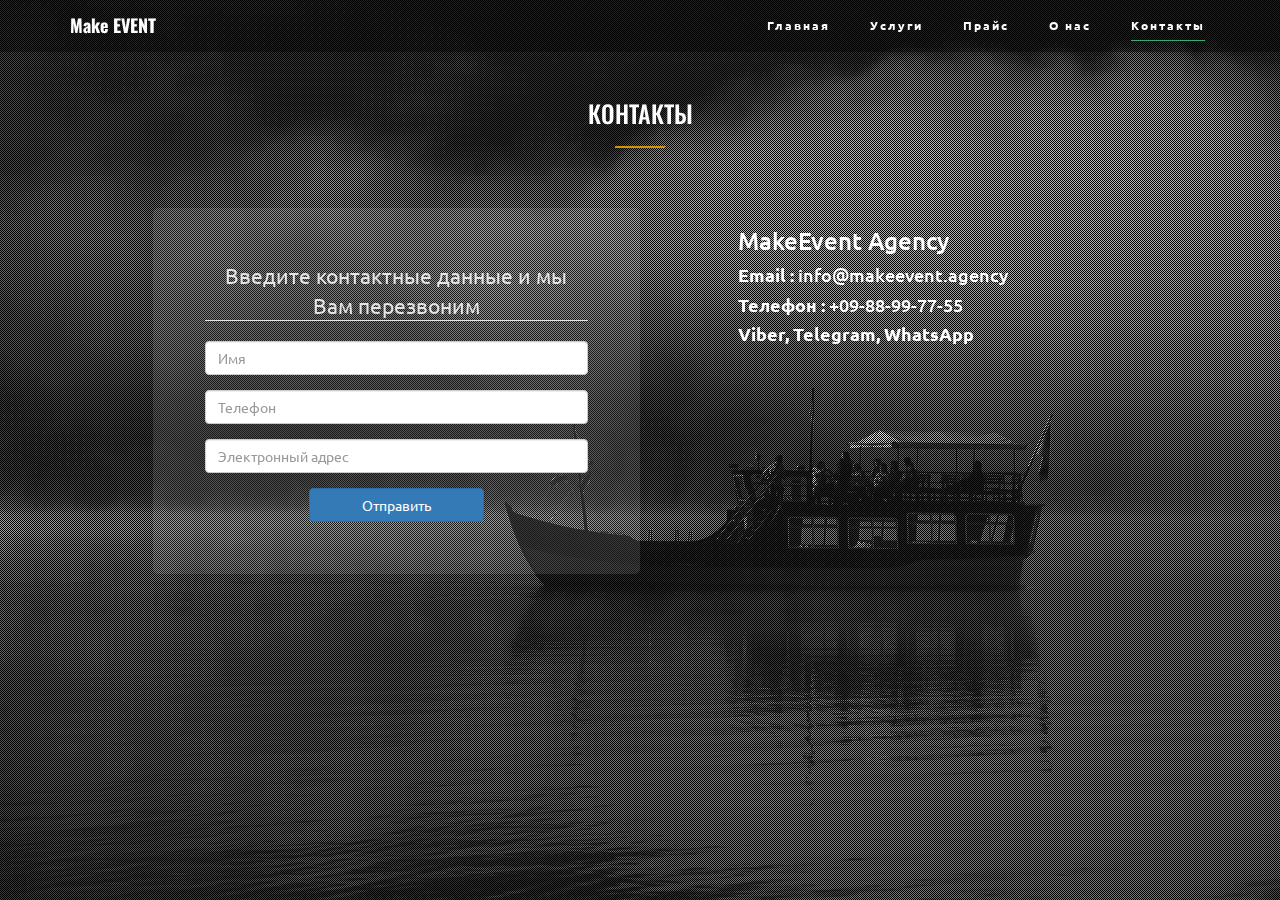
==== contact.html @ 26d05e47 "add page o nas. contact" ====
﻿<!DOCTYPE html>
<html lang="en" class="no-js" >
<head>
<meta charset="utf-8" />
<meta name="viewport" content="width=device-width, initial-scale=1, maximum-scale=1" />
<meta name="description" content="" />
<meta name="author" content="" />
<!--[if IE]>
<meta http-equiv="X-UA-Compatible" content="IE=edge,chrome=1">
<![endif]-->
<title>Make EVENT</title>
<!-- BOOTSTRAP CORE CSS -->
<link href="assets/css/bootstrap.css" rel="stylesheet" />
<!-- ION ICONS STYLES -->
<link href="assets/css/ionicons.css" rel="stylesheet" />
<!-- FONT AWESOME ICONS STYLES -->
<link href="assets/css/font-awesome.css" rel="stylesheet" />
<!-- FANCYBOX POPUP STYLES -->
<link href="assets/js/source/jquery.fancybox.css" rel="stylesheet" />
<!-- STYLES FOR VIEWPORT ANIMATION -->
<link href="assets/css/animations.min.css" rel="stylesheet" />
<!-- CUSTOM CSS -->
<link href="assets/css/style-green.css" rel="stylesheet" />

<!-- HTML5 Shiv and Respond.js for IE8 support of HTML5 elements and media queries -->
<!-- WARNING: Respond.js doesn't work if you view the page via file:// -->
<!--[if lt IE 9]>
<script src="https://oss.maxcdn.com/libs/html5shiv/3.7.0/html5shiv.js"></script>
<script src="https://oss.maxcdn.com/libs/respond.js/1.4.2/respond.min.js"></script>
<![endif]-->
</head>
<body data-spy="scroll" data-target="#menu-section">
<!--MENU SECTION START-->
<div class="navbar navbar-inverse navbar-fixed-top scroll-me" id="menu-section" >
<div class="container">
<div class="navbar-header">
<!-- <button type="button" class="navbar-toggle" data-toggle="collapse" data-target=".navbar-collapse">
<span class="icon-bar"></span>
<span class="icon-bar"></span>
<span class="icon-bar"></span>
</button> -->
<a class="navbar-brand" href="#">

Make EVENT

</a>
</div>
<div class="navbar-collapse collapse">
<ul class="nav navbar-nav navbar-right">
<li><a href="index.html">Главная</a></li>
<li><a href="#services2">Услуги</a></li>
<!-- <li><a href="#advantages">Переваги</a></li>
<li><a href="#how_it_works">Як це працює</a></li> -->
<li><a href="#pricing21">Прайс</a></li>
<li><a href="o-nas.html">О нас</a></li>
<li><a href="#contact2">Контакты</a></li>
<!-- <li><a href="#consultation">Попередня консультація</a></li> -->
</ul>
</div>

</div>
</div>

<section id="contact2" >
    <div class="container">
    <div class="row text-center header animate-in" data-anim-type="fade-in-up">
    <div class="col-xs-12 col-sm-12 col-md-12 col-lg-12 animate-in" data-anim-type="fade-in-up">
    <h3>КОНТАКТЫ</h3>
    <hr />
    </div>
    </div>
    <div class="row animate-in" data-anim-type="fade-in-up">
    <div class="col-xs-12 col-sm-5 col-sm-offset-1 col-md-5 col-md-offset-1 col-lg-5 col-lg-offset-1">
      <!-- <div class="contact-wrapper">   -->
      <div class="contact2-wrapper">
            <form action="mail.php" method="POST">
              <legend>Введите контактные данные и мы Вам перезвоним</legend>
    
              <div class="form-group">
                <!-- <label for="">Введите ваше имя</label> -->
                <input type="text" class="form-control" id="" name="user_name" placeholder="Имя">
              </div>
            
              <div class="form-group">
                <!-- <label for="">Введите номер телефона</label> -->
                <input type="text" class="form-control" id="" name="user_phone" placeholder="Телефон">
              </div>
            
              <div class="form-group">
                <!-- <label for="">Введите email</label> -->
                <input type="text" class="form-control" id="" name="user_email" placeholder="Электронный адрес">
              </div>
            
              <button type="submit" class="btn btn-primary">Отправить</button>
            </form>
      <!-- </div> -->
      </div>
    </div>
    <div class="col-xs-12 col-sm-5 col-sm-offset-1 col-md-5 col-md-offset-1 col-lg-5 col-lg-offset-1">
    <div class="contact-wrapper">
        <h3>MakeEvent Agency</h3>
        <h4><strong>Email : </strong> info@makeevent.agency </h4>
        <h4><strong>Телефон : </strong> +09-88-99-77-55 </h4>
        <h4><strong>Viber, Telegram, WhatsApp</strong></h4>
    </div>
    </div>
    </div>
    </div>
</section>


<!--CONTACT SECTION END-->
<!-- JAVASCRIPT FILES PLACED AT THE BOTTOM TO REDUCE THE LOADING TIME -->
<!-- CORE JQUERY -->
<script src="assets/js/jquery-1.11.1.js"></script>
<!-- BOOTSTRAP SCRIPTS -->
<script src="assets/js/bootstrap.js"></script>
<!-- EASING SCROLL SCRIPTS PLUGIN -->
<script src="assets/js/vegas/jquery.vegas.min.js"></script>
<!-- VEGAS SLIDESHOW SCRIPTS -->
<script src="assets/js/jquery.easing.min.js"></script>
<!-- FANCYBOX PLUGIN -->
<script src="assets/js/source/jquery.fancybox.js"></script>
<!-- ISOTOPE SCRIPTS -->
<script src="assets/js/jquery.isotope.js"></script>
<!-- VIEWPORT ANIMATION SCRIPTS   -->
<script src="assets/js/appear.min.js"></script>
<script src="assets/js/animations.min.js"></script>
<!-- CUSTOM SCRIPTS -->
<script src="assets/js/custom.js"></script>
<script src="assets/jslibs/jquery.v3.3.1.min.js"></script>
<script src="assets/jslibs/aos.min.js"></script>
<script src="assets/js/main.min.js?e7f0e87e4d"></script>
</body>

</html>
---- assets/css/animations.min.css ----
/*	Animations v2.1, Copyright 2014, Joe Mottershaw, https://github.com/joemottershaw/
//	================================================================================== */

.animate-in,.animating,.hover-bounce,.hover-flash,.hover-heartbeat,.hover-panic,.hover-pulsate,.hover-pulse,.hover-rubber-band,.hover-shake-x,.hover-shake-y,.hover-slingshot,.hover-slingshot-reverse,.hover-spin,.hover-spin-reverse,.hover-strobe,.hover-swing,.hover-tada,.hover-wobble{-webkit-transition:none!important;-moz-transition:none!important;-o-transition:none!important;-ms-transition:none!important;transition:none!important}.animate-in,.animate-out{visibility:hidden!important;opacity:0}.animating,.hover-bounce,.hover-flash,.hover-heartbeat,.hover-panic,.hover-pulsate,.hover-pulse,.hover-rubber-band,.hover-shake-x,.hover-shake-y,.hover-slingshot,.hover-slingshot-reverse,.hover-spin,.hover-spin-reverse,.hover-strobe,.hover-swing,.hover-tada,.hover-wobble{-webkit-animation-duration:1s;animation-duration:1s;-webkit-animation-timing-function:ease-in-out;animation-timing-function:ease-in-out;-webkit-animation-fill-mode:both;animation-fill-mode:both}.animating.slow-mo,.hover-bounce.slow-mo,.hover-flash.slow-mo,.hover-heartbeat.slow-mo,.hover-panic.slow-mo,.hover-pulsate.slow-mo,.hover-pulse.slow-mo,.hover-rubber-band.slow-mo,.hover-shake-x.slow-mo,.hover-shake-y.slow-mo,.hover-slingshot-reverse.slow-mo,.hover-slingshot.slow-mo,.hover-spin-reverse.slow-mo,.hover-spin.slow-mo,.hover-strobe.slow-mo,.hover-swing.slow-mo,.hover-tada.slow-mo,.hover-wobble.slow-mo{-webkit-animation-duration:2s;animation-duration:2s}.animating.super-slow-mo,.hover-bounce.super-slow-mo,.hover-flash.super-slow-mo,.hover-heartbeat.super-slow-mo,.hover-panic.super-slow-mo,.hover-pulsate.super-slow-mo,.hover-pulse.super-slow-mo,.hover-rubber-band.super-slow-mo,.hover-shake-x.super-slow-mo,.hover-shake-y.super-slow-mo,.hover-slingshot-reverse.super-slow-mo,.hover-slingshot.super-slow-mo,.hover-spin-reverse.super-slow-mo,.hover-spin.super-slow-mo,.hover-strobe.super-slow-mo,.hover-swing.super-slow-mo,.hover-tada.super-slow-mo,.hover-wobble.super-slow-mo{-webkit-animation-duration:3s;animation-duration:3s}.animating.ultra-slow-mo,.hover-bounce.ultra-slow-mo,.hover-flash.ultra-slow-mo,.hover-heartbeat.ultra-slow-mo,.hover-panic.ultra-slow-mo,.hover-pulsate.ultra-slow-mo,.hover-pulse.ultra-slow-mo,.hover-rubber-band.ultra-slow-mo,.hover-shake-x.ultra-slow-mo,.hover-shake-y.ultra-slow-mo,.hover-slingshot-reverse.ultra-slow-mo,.hover-slingshot.ultra-slow-mo,.hover-spin-reverse.ultra-slow-mo,.hover-spin.ultra-slow-mo,.hover-strobe.ultra-slow-mo,.hover-swing.ultra-slow-mo,.hover-tada.ultra-slow-mo,.hover-wobble.ultra-slow-mo{-webkit-animation-duration:4s;animation-duration:4s}.animating.hyper-slow-mo,.hover-bounce.hyper-slow-mo,.hover-flash.hyper-slow-mo,.hover-heartbeat.hyper-slow-mo,.hover-panic.hyper-slow-mo,.hover-pulsate.hyper-slow-mo,.hover-pulse.hyper-slow-mo,.hover-rubber-band.hyper-slow-mo,.hover-shake-x.hyper-slow-mo,.hover-shake-y.hyper-slow-mo,.hover-slingshot-reverse.hyper-slow-mo,.hover-slingshot.hyper-slow-mo,.hover-spin-reverse.hyper-slow-mo,.hover-spin.hyper-slow-mo,.hover-strobe.hyper-slow-mo,.hover-swing.hyper-slow-mo,.hover-tada.hyper-slow-mo,.hover-wobble.hyper-slow-mo{-webkit-animation-duration:5s;animation-duration:5s}.animating.infinite,.hover-bounce.infinite,.hover-flash.infinite,.hover-heartbeat.infinite,.hover-panic.infinite,.hover-pulsate.infinite,.hover-pulse.infinite,.hover-rubber-band.infinite,.hover-shake-x.infinite,.hover-shake-y.infinite,.hover-slingshot-reverse.infinite,.hover-slingshot.infinite,.hover-spin-reverse.infinite,.hover-spin.infinite,.hover-strobe.infinite,.hover-swing.infinite,.hover-tada.infinite,.hover-wobble.infinite{-webkit-animation-iteration-count:infinite;animation-iteration-count:infinite}.ie .animate-in,.no-js .animate-in{visibility:visible!important;opacity:1}@-webkit-keyframes fadeIn{0%{opacity:0}100%{opacity:1}}@keyframes fadeIn{0%{opacity:0}100%{opacity:1}}.animating.fade-in{-webkit-animation-name:fadeIn;animation-name:fadeIn}@-webkit-keyframes fadeInUp{0%{opacity:0;-webkit-transform:translateY(60px)}80%{opacity:1}100%{-webkit-transform:translateY(0)}}@keyframes fadeInUp{0%{opacity:0;transform:translateY(60px)}80%{opacity:1}100%{transform:translateY(0)}}.animating.fade-in-up{-webkit-animation-name:fadeInUp;animation-name:fadeInUp}@-webkit-keyframes fadeInUpBig{0%{opacity:0;-webkit-transform:translateY(200px)}80%{opacity:1}100%{-webkit-transform:translateY(0)}}@keyframes fadeInUpBig{0%{opacity:0;transform:translateY(200px)}80%{opacity:1}100%{transform:translateY(0)}}.animating.fade-in-up-big{-webkit-animation-name:fadeInUpBig;animation-name:fadeInUpBig}@-webkit-keyframes fadeInUpLarge{0%{opacity:0;-webkit-transform:translateY(600px)}80%{opacity:1}100%{-webkit-transform:translateY(0)}}@keyframes fadeInUpLarge{0%{opacity:0;transform:translateY(600px)}80%{opacity:1}100%{transform:translateY(0)}}.animating.fade-in-up-large{-webkit-animation-name:fadeInUpLarge;animation-name:fadeInUpLarge}@-webkit-keyframes fadeInDown{0%{opacity:0;-webkit-transform:translateY(-60px)}80%{opacity:1}100%{-webkit-transform:translateY(0)}}@keyframes fadeInDown{0%{opacity:0;transform:translateY(-60px)}80%{opacity:1}100%{transform:translateY(0)}}.animating.fade-in-down{-webkit-animation-name:fadeInDown;animation-name:fadeInDown}@-webkit-keyframes fadeInDownBig{0%{opacity:0;-webkit-transform:translateY(-200px)}80%{opacity:1}100%{-webkit-transform:translateY(0)}}@keyframes fadeInDownBig{0%{opacity:0;transform:translateY(-200px)}80%{opacity:1}100%{transform:translateY(0)}}.animating.fade-in-down-big{-webkit-animation-name:fadeInDownBig;animation-name:fadeInDownBig}@-webkit-keyframes fadeInDownLarge{0%{opacity:0;-webkit-transform:translateY(-600px)}80%{opacity:1}100%{-webkit-transform:translateY(0)}}@keyframes fadeInDownLarge{0%{opacity:0;transform:translateY(-600px)}80%{opacity:1}100%{transform:translateY(0)}}.animating.fade-in-down-large{-webkit-animation-name:fadeInDownLarge;animation-name:fadeInDownLarge}@-webkit-keyframes fadeInLeft{0%{opacity:0;-webkit-transform:translateX(60px)}80%{opacity:1}100%{-webkit-transform:translateX(0)}}@keyframes fadeInLeft{0%{opacity:0;transform:translateX(60px)}80%{opacity:1}100%{transform:translateX(0)}}.animating.fade-in-left{-webkit-animation-name:fadeInLeft;animation-name:fadeInLeft}@-webkit-keyframes fadeInLeftBig{0%{opacity:0;-webkit-transform:translateX(200px)}80%{opacity:1}100%{-webkit-transform:translateX(0)}}@keyframes fadeInLeftBig{0%{opacity:0;transform:translateX(200px)}80%{opacity:1}100%{transform:translateX(0)}}.animating.fade-in-left-big{-webkit-animation-name:fadeInLeftBig;animation-name:fadeInLeftBig}@-webkit-keyframes fadeInLeftLarge{0%{opacity:0;-webkit-transform:translateX(600px)}80%{opacity:1}100%{-webkit-transform:translateX(0)}}@keyframes fadeInLeftLarge{0%{opacity:0;transform:translateX(600px)}80%{opacity:1}100%{transform:translateX(0)}}.animating.fade-in-left-large{-webkit-animation-name:fadeInLeftLarge;animation-name:fadeInLeftLarge}@-webkit-keyframes fadeInRight{0%{opacity:0;-webkit-transform:translateX(-60px)}80%{opacity:1}100%{-webkit-transform:translateX(0)}}@keyframes fadeInRight{0%{opacity:0;transform:translateX(-60px)}80%{opacity:1}100%{transform:translateX(0)}}.animating.fade-in-right{-webkit-animation-name:fadeInRight;animation-name:fadeInRight}@-webkit-keyframes fadeInRightBig{0%{opacity:0;-webkit-transform:translateX(-200px)}80%{opacity:1}100%{-webkit-transform:translateX(0)}}@keyframes fadeInRightBig{0%{opacity:0;transform:translateX(-200px)}80%{opacity:1}100%{transform:translateX(0)}}.animating.fade-in-right-big{-webkit-animation-name:fadeInRightBig;animation-name:fadeInRightBig}@-webkit-keyframes fadeInRightLarge{0%{opacity:0;-webkit-transform:translateX(-600px)}80%{opacity:1}100%{-webkit-transform:translateX(0)}}@keyframes fadeInRightLarge{0%{opacity:0;transform:translateX(-600px)}80%{opacity:1}100%{transform:translateX(0)}}.animating.fade-in-right-large{-webkit-animation-name:fadeInRightLarge;animation-name:fadeInRightLarge}@-webkit-keyframes fadeInUpLeft{0%{opacity:0;-webkit-transform:translate(60px,60px)}80%{opacity:1}100%{-webkit-transform:translate(0,0)}}@keyframes fadeInUpLeft{0%{opacity:0;transform:translate(60px,60px)}80%{opacity:1}100%{transform:translate(0,0)}}.animating.fade-in-up-left{-webkit-animation-name:fadeInUpLeft;animation-name:fadeInUpLeft}@-webkit-keyframes fadeInUpLeftBig{0%{opacity:0;-webkit-transform:translate(200px,200px)}80%{opacity:1}100%{-webkit-transform:translate(0,0)}}@keyframes fadeInUpLeftBig{0%{opacity:0;transform:translate(200px,200px)}80%{opacity:1}100%{transform:translate(0,0)}}.animating.fade-in-up-left-big{-webkit-animation-name:fadeInUpLeftBig;animation-name:fadeInUpLeftBig}@-webkit-keyframes fadeInUpLeftLarge{0%{opacity:0;-webkit-transform:translate(600px,600px)}80%{opacity:1}100%{-webkit-transform:translate(0,0)}}@keyframes fadeInUpLeftLarge{0%{opacity:0;transform:translate(600px,600px)}80%{opacity:1}100%{transform:translate(0,0)}}.animating.fade-in-up-left-large{-webkit-animation-name:fadeInUpLeftLarge;animation-name:fadeInUpLeftLarge}@-webkit-keyframes fadeInUpRight{0%{opacity:0;-webkit-transform:translate(-60px,60px)}80%{opacity:1}100%{-webkit-transform:translate(0,0)}}@keyframes fadeInUpRight{0%{opacity:0;transform:translate(-60px,60px)}80%{opacity:1}100%{transform:translate(0,0)}}.animating.fade-in-up-right{-webkit-animation-name:fadeInUpRight;animation-name:fadeInUpRight}@-webkit-keyframes fadeInUpRightBig{0%{opacity:0;-webkit-transform:translate(-200px,200px)}80%{opacity:1}100%{-webkit-transform:translate(0,0)}}@keyframes fadeInUpRightBig{0%{opacity:0;transform:translate(-200px,200px)}80%{opacity:1}100%{transform:translate(0,0)}}.animating.fade-in-up-right-big{-webkit-animation-name:fadeInUpRightBig;animation-name:fadeInUpRightBig}@-webkit-keyframes fadeInUpRightLarge{0%{opacity:0;-webkit-transform:translate(-600px,600px)}80%{opacity:1}100%{-webkit-transform:translate(0,0)}}@keyframes fadeInUpRightLarge{0%{opacity:0;transform:translate(-600px,600px)}80%{opacity:1}100%{transform:translate(0,0)}}.animating.fade-in-up-right-large{-webkit-animation-name:fadeInUpRightLarge;animation-name:fadeInUpRightLarge}@-webkit-keyframes fadeInDownLeft{0%{opacity:0;-webkit-transform:translate(60px,-60px)}80%{opacity:1}100%{-webkit-transform:translate(0,0)}}@keyframes fadeInDownLeft{0%{opacity:0;transform:translate(60px,-60px)}80%{opacity:1}100%{transform:translate(0,0)}}.animating.fade-in-down-left{-webkit-animation-name:fadeInDownLeft;animation-name:fadeInDownLeft}@-webkit-keyframes fadeInDownLeftBig{0%{opacity:0;-webkit-transform:translate(200px,-200px)}80%{opacity:1}100%{-webkit-transform:translate(0,0)}}@keyframes fadeInDownLeftBig{0%{opacity:0;transform:translate(200px,-200px)}80%{opacity:1}100%{transform:translate(0,0)}}.animating.fade-in-down-left-big{-webkit-animation-name:fadeInDownLeftBig;animation-name:fadeInDownLeftBig}@-webkit-keyframes fadeInDownLeftLarge{0%{opacity:0;-webkit-transform:translate(600px,-600px)}80%{opacity:1}100%{-webkit-transform:translate(0,0)}}@keyframes fadeInDownLeftLarge{0%{opacity:0;transform:translate(600px,-600px)}80%{opacity:1}100%{transform:translate(0,0)}}.animating.fade-in-down-left-large{-webkit-animation-name:fadeInDownLeftLarge;animation-name:fadeInDownLeftLarge}@-webkit-keyframes fadeInDownRight{0%{opacity:0;-webkit-transform:translate(-60px,-60px)}80%{opacity:1}100%{-webkit-transform:translate(0,0)}}@keyframes fadeInDownRight{0%{opacity:0;transform:translate(-60px,-60px)}80%{opacity:1}100%{transform:translate(0,0)}}.animating.fade-in-down-right{-webkit-animation-name:fadeInDownRight;animation-name:fadeInDownRight}@-webkit-keyframes fadeInDownRightBig{0%{opacity:0;-webkit-transform:translate(-200px,-200px)}80%{opacity:1}100%{-webkit-transform:translate(0,0)}}@keyframes fadeInDownRightBig{0%{opacity:0;transform:translate(-200px,-200px)}80%{opacity:1}100%{transform:translate(0,0)}}.animating.fade-in-down-right-big{-webkit-animation-name:fadeInDownRightBig;animation-name:fadeInDownRightBig}@-webkit-keyframes fadeInDownRightLarge{0%{opacity:0;-webkit-transform:translate(-600px,-600px)}80%{opacity:1}100%{-webkit-transform:translate(0,0)}}@keyframes fadeInDownRightLarge{0%{opacity:0;transform:translate(-600px,-600px)}80%{opacity:1}100%{transform:translate(0,0)}}.animating.fade-in-down-right-large{-webkit-animation-name:fadeInDownRightLarge;animation-name:fadeInDownRightLarge}@-webkit-keyframes fadeOut{0%{opacity:1}100%{opacity:0}}@keyframes fadeOut{0%{opacity:1}100%{opacity:0}}.animating.fade-out{-webkit-animation-name:fadeOut;animation-name:fadeOut}@-webkit-keyframes fadeOutUp{0%{opacity:1;-webkit-transform:translateY(0)}80%{opacity:0}100%{opacity:0;-webkit-transform:translateY(-60px)}}@keyframes fadeOutUp{0%{opacity:1;transform:translateY(0)}80%{opacity:0}100%{opacity:0;transform:translateY(-60px)}}.animating.fade-out-up{-webkit-animation-name:fadeOutUp;animation-name:fadeOutUp}@-webkit-keyframes fadeOutUpBig{0%{opacity:1;-webkit-transform:translateY(0)}80%{opacity:0}100%{opacity:0;-webkit-transform:translateY(-200px)}}@keyframes fadeOutUpBig{0%{opacity:1;transform:translateY(0)}80%{opacity:0}100%{opacity:0;transform:translateY(-200px)}}.animating.fade-out-up-big{-webkit-animation-name:fadeOutUpBig;animation-name:fadeOutUpBig}@-webkit-keyframes fadeOutUpLarge{0%{opacity:1;-webkit-transform:translateY(0)}80%{opacity:0}100%{opacity:0;-webkit-transform:translateY(-600px)}}@keyframes fadeOutUpLarge{0%{opacity:1;transform:translateY(0)}80%{opacity:0}100%{opacity:0;transform:translateY(-600px)}}.animating.fade-out-up-large{-webkit-animation-name:fadeOutUpLarge;animation-name:fadeOutUpLarge}@-webkit-keyframes fadeOutDown{0%{opacity:1;-webkit-transform:translateY(0)}80%{opacity:0}100%{opacity:0;-webkit-transform:translateY(60px)}}@keyframes fadeOutDown{0%{opacity:1;transform:translateY(0)}80%{opacity:0}100%{opacity:0;transform:translateY(60px)}}.animating.fade-out-down{-webkit-animation-name:fadeOutDown;animation-name:fadeOutDown}@-webkit-keyframes fadeOutDownBig{0%{opacity:1;-webkit-transform:translateY(0)}80%{opacity:0}100%{opacity:0;-webkit-transform:translateY(200px)}}@keyframes fadeOutDownBig{0%{opacity:1;transform:translateY(0)}80%{opacity:0}100%{opacity:0;transform:translateY(200px)}}.animating.fade-out-down-big{-webkit-animation-name:fadeOutDownBig;animation-name:fadeOutDownBig}@-webkit-keyframes fadeOutDownLarge{0%{opacity:1;-webkit-transform:translateY(0)}80%{opacity:0}100%{opacity:0;-webkit-transform:translateY(600px)}}@keyframes fadeOutDownLarge{0%{opacity:1;transform:translateY(0)}80%{opacity:0}100%{opacity:0;transform:translateY(600px)}}.animating.fade-out-down-large{-webkit-animation-name:fadeOutDownLarge;animation-name:fadeOutDownLarge}@-webkit-keyframes fadeOutLeft{0%{opacity:1;-webkit-transform:translateX(0)}80%{opacity:0}100%{opacity:0;-webkit-transform:translateX(-60px)}}@keyframes fadeOutLeft{0%{opacity:1;transform:translateX(0)}80%{opacity:0}100%{opacity:0;transform:translateX(-60px)}}.animating.fade-out-left{-webkit-animation-name:fadeOutLeft;animation-name:fadeOutLeft}@-webkit-keyframes fadeOutLeftBig{0%{opacity:1;-webkit-transform:translateX(0)}80%{opacity:0}100%{opacity:0;-webkit-transform:translateX(-200px)}}@keyframes fadeOutLeftBig{0%{opacity:1;transform:translateX(0)}80%{opacity:0}100%{opacity:0;transform:translateX(-200px)}}.animating.fade-out-left-big{-webkit-animation-name:fadeOutLeftBig;animation-name:fadeOutLeftBig}@-webkit-keyframes fadeOutLeftLarge{0%{opacity:1;-webkit-transform:translateX(0)}80%{opacity:0}100%{opacity:0;-webkit-transform:translateX(-600px)}}@keyframes fadeOutLeftLarge{0%{opacity:1;transform:translateX(0)}80%{opacity:0}100%{opacity:0;transform:translateX(-600px)}}.animating.fade-out-left-large{-webkit-animation-name:fadeOutLeftLarge;animation-name:fadeOutLeftLarge}@-webkit-keyframes fadeOutRight{0%{opacity:1;-webkit-transform:translateX(0)}80%{opacity:0}100%{opacity:0;-webkit-transform:translateX(60px)}}@keyframes fadeOutRight{0%{opacity:1;transform:translateX(0)}80%{opacity:0}100%{opacity:0;transform:translateX(60px)}}.animating.fade-out-right{-webkit-animation-name:fadeOutRight;animation-name:fadeOutRight}@-webkit-keyframes fadeOutRightBig{0%{opacity:1;-webkit-transform:translateX(0)}80%{opacity:0}100%{opacity:0;-webkit-transform:translateX(200px)}}@keyframes fadeOutRightBig{0%{opacity:1;transform:translateX(0)}80%{opacity:0}100%{opacity:0;transform:translateX(200px)}}.animating.fade-out-right-big{-webkit-animation-name:fadeOutRightBig;animation-name:fadeOutRightBig}@-webkit-keyframes fadeOutRightLarge{0%{opacity:1;-webkit-transform:translateX(0)}80%{opacity:0}100%{opacity:0;-webkit-transform:translateX(600px)}}@keyframes fadeOutRightLarge{0%{opacity:1;transform:translateX(0)}80%{opacity:0}100%{opacity:0;transform:translateX(600px)}}.animating.fade-out-right-large{-webkit-animation-name:fadeOutRightLarge;animation-name:fadeOutRightLarge}@-webkit-keyframes fadeOutUpLeft{0%{opacity:1;-webkit-transform:translate(0,0)}80%{opacity:0}100%{opacity:0;-webkit-transform:translate(-60px,-60px)}}@keyframes fadeOutUpLeft{0%{opacity:1;transform:translate(0,0)}80%{opacity:0}100%{opacity:0;transform:translate(-60px,-60px)}}.animating.fade-out-up-left{-webkit-animation-name:fadeOutUpLeft;animation-name:fadeOutUpLeft}@-webkit-keyframes fadeOutUpLeftBig{0%{opacity:1;-webkit-transform:translate(0,0)}80%{opacity:0}100%{opacity:0;-webkit-transform:translate(-200px,-200px)}}@keyframes fadeOutUpLeftBig{0%{opacity:1;transform:translate(0)}80%{opacity:0}100%{opacity:0;transform:translate(-200px,-200px)}}.animating.fade-out-up-left-big{-webkit-animation-name:fadeOutUpLeftBig;animation-name:fadeOutUpLeftBig}@-webkit-keyframes fadeOutUpLeftLarge{0%{opacity:1;-webkit-transform:translate(0,0)}80%{opacity:0}100%{opacity:0;-webkit-transform:translate(-600px,-600px)}}@keyframes fadeOutUpLeftLarge{0%{opacity:1;transform:translate(0,0)}80%{opacity:0}100%{opacity:0;transform:translate(-600px,-600px)}}.animating.fade-out-up-left-large{-webkit-animation-name:fadeOutUpLeftLarge;animation-name:fadeOutUpLeftLarge}@-webkit-keyframes fadeOutUpRight{0%{opacity:1;-webkit-transform:translate(0,0)}80%{opacity:0}100%{opacity:0;-webkit-transform:translate(60px,-60px)}}@keyframes fadeOutUpRight{0%{opacity:1;transform:translate(0,0)}80%{opacity:0}100%{opacity:0;transform:translate(60px,-60px)}}.animating.fade-out-up-right{-webkit-animation-name:fadeOutUpRight;animation-name:fadeOutUpRight}@-webkit-keyframes fadeOutUpRightBig{0%{opacity:1;-webkit-transform:translate(0,0)}80%{opacity:0}100%{opacity:0;-webkit-transform:translate(200px,-200px)}}@keyframes fadeOutUpRightBig{0%{opacity:1;transform:translate(0)}80%{opacity:0}100%{opacity:0;transform:translate(200px,-200px)}}.animating.fade-out-up-right-big{-webkit-animation-name:fadeOutUpRightBig;animation-name:fadeOutUpRightBig}@-webkit-keyframes fadeOutUpRightLarge{0%{opacity:1;-webkit-transform:translate(0,0)}80%{opacity:0}100%{opacity:0;-webkit-transform:translate(600px,-600px)}}@keyframes fadeOutUpRightLarge{0%{opacity:1;transform:translate(0,0)}80%{opacity:0}100%{opacity:0;transform:translate(600px,-600px)}}.animating.fade-out-up-right-large{-webkit-animation-name:fadeOutUpRightLarge;animation-name:fadeOutUpRightLarge}@-webkit-keyframes fadeOutDownLeft{0%{opacity:1;-webkit-transform:translate(0,0)}80%{opacity:0}100%{opacity:0;-webkit-transform:translate(-60px,60px)}}@keyframes fadeOutDownLeft{0%{opacity:1;transform:translate(0,0)}80%{opacity:0}100%{opacity:0;transform:translate(-60px,60px)}}.animating.fade-out-down-left{-webkit-animation-name:fadeOutDownLeft;animation-name:fadeOutDownLeft}@-webkit-keyframes fadeOutDownLeftBig{0%{opacity:1;-webkit-transform:translate(0,0)}80%{opacity:0}100%{opacity:0;-webkit-transform:translate(-200px,200px)}}@keyframes fadeOutDownLeftBig{0%{opacity:1;transform:translate(0)}80%{opacity:0}100%{opacity:0;transform:translate(-200px,200px)}}.animating.fade-out-down-left-big{-webkit-animation-name:fadeOutDownLeftBig;animation-name:fadeOutDownLeftBig}@-webkit-keyframes fadeOutDownLeftLarge{0%{opacity:1;-webkit-transform:translate(0,0)}80%{opacity:0}100%{opacity:0;-webkit-transform:translate(-600px,600px)}}@keyframes fadeOutDownLeftLarge{0%{opacity:1;transform:translate(0,0)}80%{opacity:0}100%{opacity:0;transform:translate(-600px,600px)}}.animating.fade-out-down-left-large{-webkit-animation-name:fadeOutDownLeftLarge;animation-name:fadeOutDownLeftLarge}@-webkit-keyframes fadeOutDownRight{0%{opacity:1;-webkit-transform:translate(0,0)}80%{opacity:0}100%{opacity:0;-webkit-transform:translate(60px,60px)}}@keyframes fadeOutDownRight{0%{opacity:1;transform:translate(0,0)}80%{opacity:0}100%{opacity:0;transform:translate(60px,60px)}}.animating.fade-out-down-right{-webkit-animation-name:fadeOutDownRight;animation-name:fadeOutDownRight}@-webkit-keyframes fadeOutDownRightBig{0%{opacity:1;-webkit-transform:translate(0,0)}80%{opacity:0}100%{opacity:0;-webkit-transform:translate(200px,200px)}}@keyframes fadeOutDownRightBig{0%{opacity:1;transform:translate(0)}80%{opacity:0}100%{opacity:0;transform:translate(200px,200px)}}.animating.fade-out-down-right-big{-webkit-animation-name:fadeOutDownRightBig;animation-name:fadeOutDownRightBig}@-webkit-keyframes fadeOutDownRightLarge{0%{opacity:1;-webkit-transform:translate(0,0)}80%{opacity:0}100%{opacity:0;-webkit-transform:translate(600px,600px)}}@keyframes fadeOutDownRightLarge{0%{opacity:1;transform:translate(0,0)}80%{opacity:0}100%{opacity:0;transform:translate(600px,600px)}}.animating.fade-out-down-right-large{-webkit-animation-name:fadeOutDownRightLarge;animation-name:fadeOutDownRightLarge}@-webkit-keyframes bounceIn{0%{opacity:0;-webkit-transform:scale(0)}50%{opacity:1;-webkit-transform:scale(1.05)}70%{-webkit-transform:scale(.85)}100%{-webkit-transform:scale(1)}}@keyframes bounceIn{0%{opacity:0;transform:scale(0)}50%{opacity:1;transform:scale(1.05)}70%{transform:scale(.85)}100%{transform:scale(1)}}.animating.bounce-in{-webkit-animation-name:bounceIn;animation-name:bounceIn}@-webkit-keyframes bounceInBig{0%{opacity:0;-webkit-transform:scale(0)}50%{opacity:1;-webkit-transform:scale(1.25)}70%{-webkit-transform:scale(.85)}100%{-webkit-transform:scale(1)}}@keyframes bounceInBig{0%{opacity:0;transform:scale(0)}50%{opacity:1;transform:scale(1.25)}70%{transform:scale(.85)}100%{transform:scale(1)}}.animating.bounce-in-big{-webkit-animation-name:bounceInBig;animation-name:bounceInBig}@-webkit-keyframes bounceInLarge{0%{opacity:0;-webkit-transform:scale(0)}50%{opacity:1;-webkit-transform:scale(1.5)}70%{-webkit-transform:scale(.8)}100%{-webkit-transform:scale(1)}}@keyframes bounceInLarge{0%{opacity:0;transform:scale(0)}50%{opacity:1;transform:scale(1.5)}70%{transform:scale(.8)}100%{transform:scale(1)}}.animating.bounce-in-large{-webkit-animation-name:bounceInLarge;animation-name:bounceInLarge}@-webkit-keyframes bounceInUp{0%{opacity:0;-webkit-transform:translateY(60px)}50%{opacity:1;-webkit-transform:translateY(-10px)}70%{-webkit-transform:translateY(15px)}100%{-webkit-transform:translateY(0)}}@keyframes bounceInUp{0%{opacity:0;transform:translateY(60px)}50%{opacity:1;transform:translateY(-10px)}70%{transform:translateY(15px)}100%{transform:translateY(0)}}.animating.bounce-in-up{-webkit-animation-name:bounceInUp;animation-name:bounceInUp}@-webkit-keyframes bounceInUpBig{0%{opacity:0;-webkit-transform:translateY(200px)}50%{opacity:1;-webkit-transform:translateY(-20px)}70%{-webkit-transform:translateY(15px)}100%{-webkit-transform:translateY(0)}}@keyframes bounceInUpBig{0%{opacity:0;transform:translateY(200px)}50%{opacity:1;transform:translateY(-20px)}70%{transform:translateY(15px)}100%{transform:translateY(0)}}.animating.bounce-in-up-big{-webkit-animation-name:bounceInUpBig;animation-name:bounceInUpBig}@-webkit-keyframes bounceInUpLarge{0%{opacity:0;-webkit-transform:translateY(600px)}50%{opacity:1;-webkit-transform:translateY(-25px)}70%{-webkit-transform:translateY(20px)}100%{-webkit-transform:translateY(0)}}@keyframes bounceInUpLarge{0%{opacity:0;transform:translateY(600px)}50%{opacity:1;transform:translateY(-25px)}70%{transform:translateY(20px)}100%{transform:translateY(0)}}.animating.bounce-in-up-large{-webkit-animation-name:bounceInUpLarge;animation-name:bounceInUpLarge}@-webkit-keyframes bounceInDown{0%{opacity:0;-webkit-transform:translateY(-60px)}50%{opacity:1;-webkit-transform:translateY(10px)}70%{-webkit-transform:translateY(-10px)}100%{-webkit-transform:translateY(0)}}@keyframes bounceInDown{0%{opacity:0;transform:translateY(-60px)}50%{opacity:1;transform:translateY(10px)}70%{transform:translateY(-10px)}100%{transform:translateY(0)}}.animating.bounce-in-down{-webkit-animation-name:bounceInDown;animation-name:bounceInDown}@-webkit-keyframes bounceInDownBig{0%{opacity:0;-webkit-transform:translateY(-200px)}50%{opacity:1;-webkit-transform:translateY(20px)}70%{-webkit-transform:translateY(-15px)}100%{-webkit-transform:translateY(0)}}@keyframes bounceInDownBig{0%{opacity:0;transform:translateY(-200px)}50%{opacity:1;transform:translateY(20px)}70%{transform:translateY(-15px)}100%{transform:translateY(0)}}.animating.bounce-in-down-big{-webkit-animation-name:bounceInDownBig;animation-name:bounceInDownBig}@-webkit-keyframes bounceInDownLarge{0%{opacity:0;-webkit-transform:translateY(-600px)}50%{opacity:1;-webkit-transform:translateY(25px)}70%{-webkit-transform:translateY(-20px)}100%{-webkit-transform:translateY(0)}}@keyframes bounceInDownLarge{0%{opacity:0;transform:translateY(-600px)}50%{opacity:1;transform:translateY(25px)}70%{transform:translateY(-20px)}100%{transform:translateY(0)}}.animating.bounce-in-down-large{-webkit-animation-name:bounceInDownLarge;animation-name:bounceInDownLarge}@-webkit-keyframes bounceInLeft{0%{opacity:0;-webkit-transform:translateX(60px)}50%{opacity:1;-webkit-transform:translateX(-10px)}70%{-webkit-transform:translateX(5px)}100%{-webkit-transform:translateX(0)}}@keyframes bounceInLeft{0%{opacity:0;transform:translateX(60px)}50%{opacity:1;transform:translateX(-10px)}70%{transform:translateX(5px)}100%{transform:translateX(0)}}.animating.bounce-in-left{-webkit-animation-name:bounceInLeft;animation-name:bounceInLeft}@-webkit-keyframes bounceInLeftBig{0%{opacity:0;-webkit-transform:translateX(140px)}50%{opacity:1;-webkit-transform:translateX(-15px)}70%{-webkit-transform:translateX(5px)}100%{-webkit-transform:translateX(0)}}@keyframes bounceInLeftBig{0%{opacity:0;transform:translateX(140px)}50%{opacity:1;transform:translateX(-15px)}70%{transform:translateX(5px)}100%{transform:translateX(0)}}.animating.bounce-in-left-big{-webkit-animation-name:bounceInLeftBig;animation-name:bounceInLeftBig}@-webkit-keyframes bounceInLeftLarge{0%{opacity:0;-webkit-transform:translateX(280px)}50%{opacity:1;-webkit-transform:translateX(-20px)}70%{-webkit-transform:translateX(10px)}100%{-webkit-transform:translateX(0)}}@keyframes bounceInLeftLarge{0%{opacity:0;transform:translateX(280px)}50%{opacity:1;transform:translateX(-20px)}70%{transform:translateX(10px)}100%{transform:translateX(0)}}.animating.bounce-in-left-large{-webkit-animation-name:bounceInLeftLarge;animation-name:bounceInLeftLarge}@-webkit-keyframes bounceInRight{0%{opacity:0;-webkit-transform:translateX(-60px)}50%{opacity:1;-webkit-transform:translateX(10px)}70%{-webkit-transform:translateX(-5px)}100%{-webkit-transform:translateX(0)}}@keyframes bounceInRight{0%{opacity:0;transform:translateX(-60px)}50%{opacity:1;transform:translateX(10px)}70%{transform:translateX(-5px)}100%{transform:translateX(0)}}.animating.bounce-in-right{-webkit-animation-name:bounceInRight;animation-name:bounceInRight}@-webkit-keyframes bounceInRightBig{0%{opacity:0;-webkit-transform:translateX(-140px)}50%{opacity:1;-webkit-transform:translateX(15px)}70%{-webkit-transform:translateX(-5px)}100%{-webkit-transform:translateX(0)}}@keyframes bounceInRightBig{0%{opacity:0;transform:translateX(-140px)}50%{opacity:1;transform:translateX(15px)}70%{transform:translateX(-5px)}100%{transform:translateX(0)}}.animating.bounce-in-right-big{-webkit-animation-name:bounceInRightBig;animation-name:bounceInRightBig}@-webkit-keyframes bounceInRightLarge{0%{opacity:0;-webkit-transform:translateX(-280px)}50%{opacity:1;-webkit-transform:translateX(20px)}70%{-webkit-transform:translateX(-10px)}100%{-webkit-transform:translateX(0)}}@keyframes bounceInRightLarge{0%{opacity:0;transform:translateX(-280px)}50%{opacity:1;transform:translateX(20px)}70%{transform:translateX(-10px)}100%{transform:translateX(0)}}.animating.bounce-in-right-large{-webkit-animation-name:bounceInRightLarge;animation-name:bounceInRightLarge}@-webkit-keyframes bounceInUpLeft{0%{opacity:0;-webkit-transform:translate(60px,60px)}50%{opacity:1;-webkit-transform:translate(-10px,-10px)}70%{-webkit-transform:translate(15px,15px)}100%{-webkit-transform:translate(0,0)}}@keyframes bounceInUpLeft{0%{opacity:0;transform:translate(60px,60px)}50%{opacity:1;transform:translate(-10px,-10px)}70%{transform:translate(15px,15px)}100%{transform:translate(0,0)}}.animating.bounce-in-up-left{-webkit-animation-name:bounceInUpLeft;animation-name:bounceInUpLeft}@-webkit-keyframes bounceInUpLeftBig{0%{opacity:0;-webkit-transform:translate(200px,200px)}50%{opacity:1;-webkit-transform:translate(-20px,-20px)}70%{-webkit-transform:translate(15px,15px)}100%{-webkit-transform:translate(0,0)}}@keyframes bounceInUpLeftBig{0%{opacity:0;transform:translate(200px,200px)}50%{opacity:1;transform:translate(-20px,-20px)}70%{transform:translate(15px,15px)}100%{transform:translate(0,0)}}.animating.bounce-in-up-left-big{-webkit-animation-name:bounceInUpLeftBig;animation-name:bounceInUpLeftBig}@-webkit-keyframes bounceInUpLeftLarge{0%{opacity:0;-webkit-transform:translate(600px,600px)}50%{opacity:1;-webkit-transform:translate(-25px,-25px)}70%{-webkit-transform:translate(20px,20px)}100%{-webkit-transform:translate(0,0)}}@keyframes bounceInUpLeftLarge{0%{opacity:0;transform:translate(600px,600px)}50%{opacity:1;transform:translate(-25px,-25px)}70%{transform:translate(20px,20px)}100%{transform:translate(0,0)}}.animating.bounce-in-up-left-large{-webkit-animation-name:bounceInUpLeftLarge;animation-name:bounceInUpLeftLarge}@-webkit-keyframes bounceInUpRight{0%{opacity:0;-webkit-transform:translate(-60px,60px)}50%{opacity:1;-webkit-transform:translate(10px,-10px)}70%{-webkit-transform:translate(-15px,15px)}100%{-webkit-transform:translate(0,0)}}@keyframes bounceInUpRight{0%{opacity:0;transform:translate(-60px,60px)}50%{opacity:1;transform:translate(10px,-10px)}70%{transform:translate(-15px,15px)}100%{transform:translate(0,0)}}.animating.bounce-in-up-right{-webkit-animation-name:bounceInUpRight;animation-name:bounceInUpRight}@-webkit-keyframes bounceInUpRightBig{0%{opacity:0;-webkit-transform:translate(-200px,200px)}50%{opacity:1;-webkit-transform:translate(20px,-20px)}70%{-webkit-transform:translate(-15px,15px)}100%{-webkit-transform:translate(0,0)}}@keyframes bounceInUpRightBig{0%{opacity:0;transform:translate(-200px,200px)}50%{opacity:1;transform:translate(20px,-20px)}70%{transform:translate(-15px,15px)}100%{transform:translate(0,0)}}.animating.bounce-in-up-right-big{-webkit-animation-name:bounceInUpRightBig;animation-name:bounceInUpRightBig}@-webkit-keyframes bounceInUpRightLarge{0%{opacity:0;-webkit-transform:translate(-600px,600px)}50%{opacity:1;-webkit-transform:translate(25px,-25px)}70%{-webkit-transform:translate(-20px,20px)}100%{-webkit-transform:translate(0,0)}}@keyframes bounceInUpRightLarge{0%{opacity:0;transform:translate(-600px,600px)}50%{opacity:1;transform:translate(25px,-25px)}70%{transform:translate(-20px,20px)}100%{transform:translate(0,0)}}.animating.bounce-in-up-right-large{-webkit-animation-name:bounceInUpRightLarge;animation-name:bounceInUpRightLarge}@-webkit-keyframes bounceInDownLeft{0%{opacity:0;-webkit-transform:translate(60px,-60px)}50%{opacity:1;-webkit-transform:translate(-10px,10px)}70%{-webkit-transform:translate(15px,-15px)}100%{-webkit-transform:translate(0,0)}}@keyframes bounceInDownLeft{0%{opacity:0;transform:translate(60px,-60px)}50%{opacity:1;transform:translate(-10px,10px)}70%{transform:translate(15px,-15px)}100%{transform:translate(0,0)}}.animating.bounce-in-down-left{-webkit-animation-name:bounceInDownLeft;animation-name:bounceInDownLeft}@-webkit-keyframes bounceInDownLeftBig{0%{opacity:0;-webkit-transform:translate(200px,-200px)}50%{opacity:1;-webkit-transform:translate(-20px,20px)}70%{-webkit-transform:translate(15px,-15px)}100%{-webkit-transform:translate(0,0)}}@keyframes bounceInDownLeftBig{0%{opacity:0;transform:translate(200px,-200px)}50%{opacity:1;transform:translate(-20px,20px)}70%{transform:translate(15px,-15px)}100%{transform:translate(0,0)}}.animating.bounce-in-down-left-big{-webkit-animation-name:bounceInDownLeftBig;animation-name:bounceInDownLeftBig}@-webkit-keyframes bounceInDownLeftLarge{0%{opacity:0;-webkit-transform:translate(600px,-600px)}50%{opacity:1;-webkit-transform:translate(-25px,25px)}70%{-webkit-transform:translate(20px,-20px)}100%{-webkit-transform:translate(0,0)}}@keyframes bounceInDownLeftLarge{0%{opacity:0;transform:translate(600px,-600px)}50%{opacity:1;transform:translate(-25px,25px)}70%{transform:translate(20px,-20px)}100%{transform:translate(0,0)}}.animating.bounce-in-down-left-large{-webkit-animation-name:bounceInDownLeftLarge;animation-name:bounceInDownLeftLarge}@-webkit-keyframes bounceInDownRight{0%{opacity:0;-webkit-transform:translate(-60px,-60px)}50%{opacity:1;-webkit-transform:translate(10px,10px)}70%{-webkit-transform:translate(-15px,-15px)}100%{-webkit-transform:translate(0,0)}}@keyframes bounceInDownRight{0%{opacity:0;transform:translate(-60px,-60px)}50%{opacity:1;transform:translate(10px,10px)}70%{transform:translate(-15px,-15px)}100%{transform:translate(0,0)}}.animating.bounce-in-down-right{-webkit-animation-name:bounceInDownRight;animation-name:bounceInDownRight}@-webkit-keyframes bounceInDownRightBig{0%{opacity:0;-webkit-transform:translate(-200px,-200px)}50%{opacity:1;-webkit-transform:translate(20px,20px)}70%{-webkit-transform:translate(-15px,-15px)}100%{-webkit-transform:translate(0,0)}}@keyframes bounceInDownRightBig{0%{opacity:0;transform:translate(-200px,-200px)}50%{opacity:1;transform:translate(20px,20px)}70%{transform:translate(-15px,-15px)}100%{transform:translate(0,0)}}.animating.bounce-in-down-right-big{-webkit-animation-name:bounceInDownRightBig;animation-name:bounceInDownRightBig}@-webkit-keyframes bounceInDownRightLarge{0%{opacity:0;-webkit-transform:translate(-600px,-600px)}50%{opacity:1;-webkit-transform:translate(25px,25px)}70%{-webkit-transform:translate(-20px,-20px)}100%{-webkit-transform:translate(0,0)}}@keyframes bounceInDownRightLarge{0%{opacity:0;transform:translate(-600px,-600px)}50%{opacity:1;transform:translate(25px,25px)}70%{transform:translate(-20px,-20px)}100%{transform:translate(0,0)}}.animating.bounce-in-down-right-large{-webkit-animation-name:bounceInDownRightLarge;animation-name:bounceInDownRightLarge}@-webkit-keyframes bounceOut{0%{opacity:1;-webkit-transform:scale(1)}30%{-webkit-transform:scale(.85)}100%,50%{opacity:0;-webkit-transform:scale(1.05)}}@keyframes bounceOut{0%{opacity:1;transform:scale(1)}30%{transform:scale(.85)}100%,50%{opacity:0;transform:scale(1.05)}}.animating.bounce-out{-webkit-animation-name:bounceOut;animation-name:bounceOut}@-webkit-keyframes bounceOutBig{0%{opacity:1;-webkit-transform:scale(1)}30%{-webkit-transform:scale(.85)}100%,50%{opacity:0;-webkit-transform:scale(1.25)}}@keyframes bounceOutBig{0%{opacity:1;transform:scale(1)}30%{transform:scale(.85)}100%,50%{opacity:0;transform:scale(1.25)}}.animating.bounce-out-big{-webkit-animation-name:bounceOutBig;animation-name:bounceOutBig}@-webkit-keyframes bounceOutLarge{0%{opacity:1;-webkit-transform:scale(1)}30%{-webkit-transform:scale(.8)}100%,50%{opacity:0;-webkit-transform:scale(1.5)}}@keyframes bounceOutLarge{0%{opacity:1;transform:scale(1)}30%{transform:scale(.8)}100%,50%{opacity:0;transform:scale(1.5)}}.animating.bounce-out-large{-webkit-animation-name:bounceOutLarge;animation-name:bounceOutLarge}@-webkit-keyframes bounceOutUp{0%{opacity:1;-webkit-transform:translateY(0)}15%{-webkit-transform:translateY(-10px)}40%{-webkit-transform:translateY(15px)}100%,90%{opacity:0;-webkit-transform:translateY(-60px)}}@keyframes bounceOutUp{0%{opacity:1;transform:translateY(0)}15%{transform:translateY(-10px)}40%{transform:translateY(15px)}100%,90%{opacity:0;transform:translateY(-60px)}}.animating.bounce-out-up{-webkit-animation-name:bounceOutUp;animation-name:bounceOutUp}@-webkit-keyframes bounceOutUpBig{0%{opacity:1;-webkit-transform:translateY(0)}15%{-webkit-transform:translateY(-20px)}40%{-webkit-transform:translateY(15px)}100%,90%{opacity:0;-webkit-transform:translateY(-200px)}}@keyframes bounceOutUpBig{0%{opacity:1;transform:translateY(0)}15%{transform:translateY(-20px)}40%{transform:translateY(15px)}100%,90%{opacity:0;transform:translateY(-200px)}}.animating.bounce-out-up-big{-webkit-animation-name:bounceOutUpBig;animation-name:bounceOutUpBig}@-webkit-keyframes bounceOutUpLarge{0%{opacity:1;-webkit-transform:translateY(0)}15%{-webkit-transform:translateY(-25px)}40%{-webkit-transform:translateY(20px)}100%,90%{opacity:0;-webkit-transform:translateY(-600px)}}@keyframes bounceOutUpLarge{0%{opacity:1;transform:translateY(0)}15%{transform:translateY(-25px)}40%{transform:translateY(20px)}100%,90%{opacity:0;transform:translateY(-600px)}}.animating.bounce-out-up-large{-webkit-animation-name:bounceOutUpLarge;animation-name:bounceOutUpLarge}@-webkit-keyframes bounceOutDown{0%{opacity:1;-webkit-transform:translateY(0)}15%{-webkit-transform:translateY(10px)}40%{-webkit-transform:translateY(-10px)}100%,90%{opacity:0;-webkit-transform:translateY(60px)}}@keyframes bounceOutDown{0%{opacity:1;transform:translateY(0)}15%{transform:translateY(10px)}40%{transform:translateY(-10px)}100%,90%{opacity:0;transform:translateY(60px)}}.animating.bounce-out-down{-webkit-animation-name:bounceOutDown;animation-name:bounceOutDown}@-webkit-keyframes bounceOutDownBig{0%{opacity:1;-webkit-transform:translateY(0)}15%{-webkit-transform:translateY(15px)}40%{-webkit-transform:translateY(-20px)}100%,90%{opacity:0;-webkit-transform:translateY(200px)}}@keyframes bounceOutDownBig{0%{opacity:1;transform:translateY(0)}15%{transform:translateY(15px)}40%{transform:translateY(-20px)}100%,90%{opacity:0;transform:translateY(200px)}}.animating.bounce-out-down-big{-webkit-animation-name:bounceOutDownBig;animation-name:bounceOutDownBig}@-webkit-keyframes bounceOutDownLarge{0%{opacity:1;-webkit-transform:translateY(0)}15%{-webkit-transform:translateY(20px)}40%{-webkit-transform:translateY(-25px)}100%,90%{opacity:0;-webkit-transform:translateY(600px)}}@keyframes bounceOutDownLarge{0%{opacity:1;transform:translateY(0)}15%{transform:translateY(20px)}40%{transform:translateY(-25px)}100%,90%{opacity:0;transform:translateY(600px)}}.animating.bounce-out-down-large{-webkit-animation-name:bounceOutDownLarge;animation-name:bounceOutDownLarge}@-webkit-keyframes bounceOutLeft{0%{opacity:1;-webkit-transform:translateX(0)}15%{-webkit-transform:translateX(-10px)}40%{-webkit-transform:translateX(15px)}100%,90%{opacity:0;-webkit-transform:translateX(-60px)}}@keyframes bounceOutLeft{0%{opacity:1;transform:translateX(0)}15%{transform:translateX(-10px)}40%{transform:translateX(15px)}100%,90%{opacity:0;transform:translateX(-60px)}}.animating.bounce-out-left{-webkit-animation-name:bounceOutLeft;animation-name:bounceOutLeft}@-webkit-keyframes bounceOutLeftBig{0%{opacity:1;-webkit-transform:translateX(0)}15%{-webkit-transform:translateX(-20px)}40%{-webkit-transform:translateX(15px)}100%,90%{opacity:0;-webkit-transform:translateX(-200px)}}@keyframes bounceOutLeftBig{0%{opacity:1;transform:translateX(0)}15%{transform:translateX(-20px)}40%{transform:translateX(15px)}100%,90%{opacity:0;transform:translateX(-200px)}}.animating.bounce-out-left-big{-webkit-animation-name:bounceOutLeftBig;animation-name:bounceOutLeftBig}@-webkit-keyframes bounceOutLeftLarge{0%{opacity:1;-webkit-transform:translateX(0)}15%{-webkit-transform:translateX(-25px)}40%{-webkit-transform:translateX(20px)}100%,90%{opacity:0;-webkit-transform:translateX(-600px)}}@keyframes bounceOutLeftLarge{0%{opacity:1;transform:translateX(0)}15%{transform:translateX(-25px)}40%{transform:translateX(20px)}100%,90%{opacity:0;transform:translateX(-600px)}}.animating.bounce-out-left-large{-webkit-animation-name:bounceOutLeftLarge;animation-name:bounceOutLeftLarge}@-webkit-keyframes bounceOutRight{0%{opacity:1;-webkit-transform:translateX(0)}15%{-webkit-transform:translateX(10px)}40%{-webkit-transform:translateX(-10px)}100%,90%{opacity:0;-webkit-transform:translateX(60px)}}@keyframes bounceOutRight{0%{opacity:1;transform:translateX(0)}15%{transform:translateX(10px)}40%{transform:translateX(-10px)}100%,90%{opacity:0;transform:translateX(60px)}}.animating.bounce-out-right{-webkit-animation-name:bounceOutRight;animation-name:bounceOutRight}@-webkit-keyframes bounceOutRightBig{0%{opacity:1;-webkit-transform:translateX(0)}15%{-webkit-transform:translateX(15px)}40%{-webkit-transform:translateX(-20px)}100%,90%{opacity:0;-webkit-transform:translateX(200px)}}@keyframes bounceOutRightBig{0%{opacity:1;transform:translateX(0)}15%{transform:translateX(15px)}40%{transform:translateX(-20px)}100%,90%{opacity:0;transform:translateX(200px)}}.animating.bounce-out-right-big{-webkit-animation-name:bounceOutRightBig;animation-name:bounceOutRightBig}@-webkit-keyframes bounceOutRightLarge{0%{opacity:1;-webkit-transform:translateX(0)}15%{-webkit-transform:translateX(20px)}40%{-webkit-transform:translateX(-25px)}100%,90%{opacity:0;-webkit-transform:translateX(600px)}}@keyframes bounceOutRightLarge{0%{opacity:1;transform:translateX(0)}15%{transform:translateX(20px)}40%{transform:translateX(-25px)}100%,90%{opacity:0;transform:translateX(600px)}}.animating.bounce-out-right-large{-webkit-animation-name:bounceOutRightLarge;animation-name:bounceOutRightLarge}@-webkit-keyframes bounceOutUpLeft{0%{opacity:1;-webkit-transform:translate(0,0)}15%{-webkit-transform:translate(-10px,-10px)}40%{-webkit-transform:translate(15px,15px)}100%,90%{opacity:0;-webkit-transform:translate(-60px,-60px)}}@keyframes bounceOutUpLeft{0%{opacity:1;transform:translate(0,0)}15%{transform:translate(-10px,-10px)}40%{transform:translate(15px,15px)}100%,90%{opacity:0;transform:translate(-60px,-60px)}}.animating.bounce-out-up-left{-webkit-animation-name:bounceOutUpLeft;animation-name:bounceOutUpLeft}@-webkit-keyframes bounceOutUpLeftBig{0%{opacity:1;-webkit-transform:translate(0,0)}15%{-webkit-transform:translate(-20px,-20px)}40%{-webkit-transform:translate(15px,15px)}100%,90%{opacity:0;-webkit-transform:translate(-200px,-200px)}}@keyframes bounceOutUpLeftBig{0%{opacity:1;transform:translate(0,0)}15%{transform:translate(-20px,-20px)}40%{transform:translate(15px,15px)}100%,90%{opacity:0;transform:translate(-200px,-200px)}}.animating.bounce-out-up-left-big{-webkit-animation-name:bounceOutUpLeftBig;animation-name:bounceOutUpLeftBig}@-webkit-keyframes bounceOutUpLeftLarge{0%{opacity:1;-webkit-transform:translate(0,0)}15%{-webkit-transform:translate(-25px,-25px)}40%{-webkit-transform:translate(20px,20px)}100%,90%{opacity:0;-webkit-transform:translate(-600px,-600px)}}@keyframes bounceOutUpLeftLarge{0%{opacity:1;transform:translate(0,0)}15%{transform:translate(-25px,-25px)}40%{transform:translate(20px,20px)}100%,90%{opacity:0;transform:translate(-600px,-600px)}}.animating.bounce-out-up-left-large{-webkit-animation-name:bounceOutUpLeftLarge;animation-name:bounceOutUpLeftLarge}@-webkit-keyframes bounceOutUpRight{0%{opacity:1;-webkit-transform:translate(0,0)}15%{-webkit-transform:translate(10px,-10px)}40%{-webkit-transform:translate(-15px,15px)}100%,90%{opacity:0;-webkit-transform:translate(60px,-60px)}}@keyframes bounceOutUpRight{0%{opacity:1;transform:translate(0,0)}15%{transform:translate(10px,-10px)}40%{transform:translate(-15px,15px)}100%,90%{opacity:0;transform:translate(60px,-60px)}}.animating.bounce-out-up-right{-webkit-animation-name:bounceOutUpRight;animation-name:bounceOutUpRight}@-webkit-keyframes bounceOutUpRightBig{0%{opacity:1;-webkit-transform:translate(0,0)}15%{-webkit-transform:translate(20px,-20px)}40%{-webkit-transform:translate(-15px,15px)}100%,90%{opacity:0;-webkit-transform:translate(200px,-200px)}}@keyframes bounceOutUpRightBig{0%{opacity:1;transform:translate(0,0)}15%{transform:translate(20px,-20px)}40%{transform:translate(-15px,15px)}100%,90%{opacity:0;transform:translate(200px,-200px)}}.animating.bounce-out-up-right-big{-webkit-animation-name:bounceOutUpRightBig;animation-name:bounceOutUpRightBig}@-webkit-keyframes bounceOutUpRightLarge{0%{opacity:1;-webkit-transform:translate(0,0)}15%{-webkit-transform:translate(25px,-25px)}40%{-webkit-transform:translate(-20px,20px)}100%,90%{opacity:0;-webkit-transform:translate(600px,-600px)}}@keyframes bounceOutUpRightLarge{0%{opacity:1;transform:translate(0,0)}15%{transform:translate(25px,-25px)}40%{transform:translate(-20px,20px)}100%,90%{opacity:0;transform:translate(600px,-600px)}}.animating.bounce-out-up-right-large{-webkit-animation-name:bounceOutUpRightLarge;animation-name:bounceOutUpRightLarge}@-webkit-keyframes bounceOutDownLeft{0%{opacity:1;-webkit-transform:translate(0,0)}15%{-webkit-transform:translate(-10px,10px)}40%{-webkit-transform:translate(15px,-15px)}100%,90%{opacity:0;-webkit-transform:translate(-60px,60px)}}@keyframes bounceOutDownLeft{0%{opacity:1;transform:translate(0,0)}15%{transform:translate(-10px,10px)}40%{transform:translate(15px,-15px)}100%,90%{opacity:0;transform:translate(-60px,60px)}}.animating.bounce-out-down-left{-webkit-animation-name:bounceOutDownLeft;animation-name:bounceOutDownLeft}@-webkit-keyframes bounceOutDownLeftBig{0%{opacity:1;-webkit-transform:translate(0,0)}15%{-webkit-transform:translate(-20px,20px)}40%{-webkit-transform:translate(15px,-15px)}100%,90%{opacity:0;-webkit-transform:translate(-200px,200px)}}@keyframes bounceOutDownLeftBig{0%{opacity:1;transform:translate(0,0)}15%{transform:translate(-20px,20px)}40%{transform:translate(15px,-15px)}100%,90%{opacity:0;transform:translate(-200px,200px)}}.animating.bounce-out-down-left-big{-webkit-animation-name:bounceOutDownLeftBig;animation-name:bounceOutDownLeftBig}@-webkit-keyframes bounceOutDownLeftLarge{0%{opacity:1;-webkit-transform:translate(0,0)}15%{-webkit-transform:translate(-25px,25px)}40%{-webkit-transform:translate(20px,-20px)}100%,90%{opacity:0;-webkit-transform:translate(-600px,600px)}}@keyframes bounceOutDownLeftLarge{0%{opacity:1;transform:translate(0,0)}15%{transform:translate(-25px,25px)}40%{transform:translate(20px,-20px)}100%,90%{opacity:0;transform:translate(-600px,600px)}}.animating.bounce-out-down-left-large{-webkit-animation-name:bounceOutDownLeftLarge;animation-name:bounceOutDownLeftLarge}@-webkit-keyframes bounceOutDownRight{0%{opacity:1;-webkit-transform:translate(0,0)}15%{-webkit-transform:translate(10px,10px)}40%{-webkit-transform:translate(-15px,-15px)}100%,90%{opacity:0;-webkit-transform:translate(60px,60px)}}@keyframes bounceOutDownRight{0%{opacity:1;transform:translate(0,0)}15%{transform:translate(10px,10px)}40%{transform:translate(-15px,-15px)}100%,90%{opacity:0;transform:translate(60px,60px)}}.animating.bounce-out-down-right{-webkit-animation-name:bounceOutDownRight;animation-name:bounceOutDownRight}@-webkit-keyframes bounceOutDownRightBig{0%{opacity:1;-webkit-transform:translate(0,0)}15%{-webkit-transform:translate(20px,20px)}40%{-webkit-transform:translate(-15px,-15px)}100%,90%{opacity:0;-webkit-transform:translate(200px,200px)}}@keyframes bounceOutDownRightBig{0%{opacity:1;transform:translate(0,0)}15%{transform:translate(20px,20px)}40%{transform:translate(-15px,-15px)}100%,90%{opacity:0;transform:translate(200px,200px)}}.animating.bounce-out-down-right-big{-webkit-animation-name:bounceOutDownRightBig;animation-name:bounceOutDownRightBig}@-webkit-keyframes bounceOutDownRightLarge{0%{opacity:1;-webkit-transform:translate(0,0)}15%{-webkit-transform:translate(25px,25px)}40%{-webkit-transform:translate(-20px,-20px)}100%,90%{opacity:0;-webkit-transform:translate(600px,600px)}}@keyframes bounceOutDownRightLarge{0%{opacity:1;transform:translate(0,0)}15%{transform:translate(25px,25px)}40%{transform:translate(-20px,-20px)}100%,90%{opacity:0;transform:translate(600px,600px)}}.animating.bounce-out-down-right-large{-webkit-animation-name:bounceOutDownRightLarge;animation-name:bounceOutDownRightLarge}@-webkit-keyframes zoomIn{0%{opacity:0;-webkit-transform:scale(0)}100%{opacity:1;-webkit-transform:scale(1)}}@keyframes zoomIn{0%{opacity:0;transform:scale(0)}100%{opacity:1;transform:scale(1)}}.animating.zoom-in{-webkit-animation-name:zoomIn;animation-name:zoomIn}@-webkit-keyframes zoomInUp{0%{opacity:0;-webkit-transform:scale(0) translateY(200px)}100%{opacity:1;-webkit-transform:scale(1) translateY(0)}}@keyframes zoomInUp{0%{opacity:0;transform:scale(0) translateY(200px)}100%{opacity:1;transform:scale(1) translateY(0)}}.animating.zoom-in-up{-webkit-animation-name:zoomInUp;animation-name:zoomInUp}@-webkit-keyframes zoomInUpBig{0%{opacity:0;-webkit-transform:scale(0) translateY(600px)}100%{opacity:1;-webkit-transform:scale(1) translateY(0)}}@keyframes zoomInUpBig{0%{opacity:0;transform:scale(0) translateY(600px)}100%{opacity:1;transform:scale(1) translateY(0)}}.animating.zoom-in-up-big{-webkit-animation-name:zoomInUpBig;animation-name:zoomInUpBig}@-webkit-keyframes zoomInUpLarge{0%{opacity:0;-webkit-transform:scale(0) translateY(1000px)}100%{opacity:1;-webkit-transform:scale(1) translateY(0)}}@keyframes zoomInUpLarge{0%{opacity:0;transform:scale(0) translateY(1000px)}100%{opacity:1;transform:scale(1) translateY(0)}}.animating.zoom-in-up-large{-webkit-animation-name:zoomInUpLarge;animation-name:zoomInUpLarge}@-webkit-keyframes zoomInDown{0%{opacity:0;-webkit-transform:scale(0) translateY(-200px)}100%{opacity:1;-webkit-transform:scale(1) translateY(0)}}@keyframes zoomInDown{0%{opacity:0;transform:scale(0) translateY(-200px)}100%{opacity:1;transform:scale(1) translateY(0)}}.animating.zoom-in-down{-webkit-animation-name:zoomInDown;animation-name:zoomInDown}@-webkit-keyframes zoomInDownBig{0%{opacity:0;-webkit-transform:scale(0) translateY(-600px)}100%{opacity:1;-webkit-transform:scale(1) translateY(0)}}@keyframes zoomInDownBig{0%{opacity:0;transform:scale(0) translateY(-600px)}100%{opacity:1;transform:scale(1) translateY(0)}}.animating.zoom-in-down-big{-webkit-animation-name:zoomInDownBig;animation-name:zoomInDownBig}@-webkit-keyframes zoomInDownLarge{0%{opacity:0;-webkit-transform:scale(0) translateY(-1000px)}100%{opacity:1;-webkit-transform:scale(1) translateY(0)}}@keyframes zoomInDownLarge{0%{opacity:0;transform:scale(0) translateY(-1000px)}100%{opacity:1;transform:scale(1) translateY(0)}}.animating.zoom-in-down-large{-webkit-animation-name:zoomInDownLarge;animation-name:zoomInDownLarge}@-webkit-keyframes zoomInLeft{0%{opacity:0;-webkit-transform:scale(0) translateX(-200px)}100%{opacity:1;-webkit-transform:scale(1) translateX(0)}}@keyframes zoomInLeft{0%{opacity:0;transform:scale(0) translateX(-200px)}100%{opacity:1;transform:scale(1) translateX(0)}}.animating.zoom-in-left{-webkit-animation-name:zoomInLeft;animation-name:zoomInLeft}@-webkit-keyframes zoomInLeftBig{0%{opacity:0;-webkit-transform:scale(0) translateX(-600px)}100%{opacity:1;-webkit-transform:scale(1) translateX(0)}}@keyframes zoomInLeftBig{0%{opacity:0;transform:scale(0) translateX(-600px)}100%{opacity:1;transform:scale(1) translateX(0)}}.animating.zoom-in-left-big{-webkit-animation-name:zoomInLeftBig;animation-name:zoomInLeftBig}@-webkit-keyframes zoomInLeftLarge{0%{opacity:0;-webkit-transform:scale(0) translateX(-1300px)}100%{opacity:1;-webkit-transform:scale(1) translateX(0)}}@keyframes zoomInLeftLarge{0%{opacity:0;transform:scale(0) translateX(-1300px)}100%{opacity:1;transform:scale(1) translateX(0)}}.animating.zoom-in-left-large{-webkit-animation-name:zoomInLeftLarge;animation-name:zoomInLeftLarge}@-webkit-keyframes zoomInRight{0%{opacity:0;-webkit-transform:scale(0) translateX(200px)}100%{opacity:1;-webkit-transform:scale(1) translateX(0)}}@keyframes zoomInRight{0%{opacity:0;transform:scale(0) translateX(200px)}100%{opacity:1;transform:scale(1) translateX(0)}}.animating.zoom-in-right{-webkit-animation-name:zoomInRight;animation-name:zoomInRight}@-webkit-keyframes zoomInRightBig{0%{opacity:0;-webkit-transform:scale(0) translateX(600px)}100%{opacity:1;-webkit-transform:scale(1) translateX(0)}}@keyframes zoomInRightBig{0%{opacity:0;transform:scale(0) translateX(600px)}100%{opacity:1;transform:scale(1) translateX(0)}}.animating.zoom-in-right-big{-webkit-animation-name:zoomInRightBig;animation-name:zoomInRightBig}@-webkit-keyframes zoomInRightLarge{0%{opacity:0;-webkit-transform:scale(0) translateX(1300px)}100%{opacity:1;-webkit-transform:scale(1) translateX(0)}}@keyframes zoomInRightLarge{0%{opacity:0;transform:scale(0) translateX(1300px)}100%{opacity:1;transform:scale(1) translateX(0)}}.animating.zoom-in-right-large{-webkit-animation-name:zoomInRightLarge;animation-name:zoomInRightLarge}@-webkit-keyframes zoomInUpLeft{0%{opacity:0;-webkit-transform:scale(0) translate(200px,200px)}100%{opacity:1;-webkit-transform:scale(1) translate(0,0)}}@keyframes zoomInUpLeft{0%{opacity:0;transform:scale(0) translate(200px,200px)}100%{opacity:1;transform:scale(1) translate(0,0)}}.animating.zoom-in-up-left{-webkit-animation-name:zoomInUpLeft;animation-name:zoomInUpLeft}@-webkit-keyframes zoomInUpLeftBig{0%{opacity:0;-webkit-transform:scale(0) translate(600px,600px)}100%{opacity:1;-webkit-transform:scale(1) translate(0,0)}}@keyframes zoomInUpLeftBig{0%{opacity:0;transform:scale(0) translate(600px,600px)}100%{opacity:1;transform:scale(1) translate(0,0)}}.animating.zoom-in-up-left-big{-webkit-animation-name:zoomInUpLeftBig;animation-name:zoomInUpLeftBig}@-webkit-keyframes zoomInUpLeftLarge{0%{opacity:0;-webkit-transform:scale(0) translate(1000px,1000px)}100%{opacity:1;-webkit-transform:scale(1) translate(0,0)}}@keyframes zoomInUpLeftLarge{0%{opacity:0;transform:scale(0) translate(1000px,1000px)}100%{opacity:1;transform:scale(1) translate(0,0)}}.animating.zoom-in-up-left-large{-webkit-animation-name:zoomInUpLeftLarge;animation-name:zoomInUpLeftLarge}@-webkit-keyframes zoomInUpRight{0%{opacity:0;-webkit-transform:scale(0) translate(-200px,200px)}100%{opacity:1;-webkit-transform:scale(1) translate(0,0)}}@keyframes zoomInUpRight{0%{opacity:0;transform:scale(0) translate(-200px,200px)}100%{opacity:1;transform:scale(1) translate(0,0)}}.animating.zoom-in-up-right{-webkit-animation-name:zoomInUpRight;animation-name:zoomInUpRight}@-webkit-keyframes zoomInUpRightBig{0%{opacity:0;-webkit-transform:scale(0) translate(-600px,600px)}100%{opacity:1;-webkit-transform:scale(1) translate(0,0)}}@keyframes zoomInUpRightBig{0%{opacity:0;transform:scale(0) translate(-600px,600px)}100%{opacity:1;transform:scale(1) translate(0,0)}}.animating.zoom-in-up-right-big{-webkit-animation-name:zoomInUpRightBig;animation-name:zoomInUpRightBig}@-webkit-keyframes zoomInUpRightLarge{0%{opacity:0;-webkit-transform:scale(0) translate(-1000px,1000px)}100%{opacity:1;-webkit-transform:scale(1) translate(0,0)}}@keyframes zoomInUpRightLarge{0%{opacity:0;transform:scale(0) translate(-1000px,1000px)}100%{opacity:1;transform:scale(1) translate(0,0)}}.animating.zoom-in-up-right-large{-webkit-animation-name:zoomInUpRightLarge;animation-name:zoomInUpRightLarge}@-webkit-keyframes zoomInDownLeft{0%{opacity:0;-webkit-transform:scale(0) translate(-200px,-200px)}100%{opacity:1;-webkit-transform:scale(1) translate(0,0)}}@keyframes zoomInDownLeft{0%{opacity:0;transform:scale(0) translate(-200px,-200px)}100%{opacity:1;transform:scale(1) translate(0,0)}}.animating.zoom-in-down-left{-webkit-animation-name:zoomInDownLeft;animation-name:zoomInDownLeft}@-webkit-keyframes zoomInDownLeftBig{0%{opacity:0;-webkit-transform:scale(0) translate(-600px,-600px)}100%{opacity:1;-webkit-transform:scale(1) translate(0,0)}}@keyframes zoomInDownLeftBig{0%{opacity:0;transform:scale(0) translate(-600px,-600px)}100%{opacity:1;transform:scale(1) translate(0,0)}}.animating.zoom-in-down-left-big{-webkit-animation-name:zoomInDownLeftBig;animation-name:zoomInDownLeftBig}@-webkit-keyframes zoomInDownLeftLarge{0%{opacity:0;-webkit-transform:scale(0) translate(-1000px,-1000px)}100%{opacity:1;-webkit-transform:scale(1) translate(0,0)}}@keyframes zoomInDownLeftLarge{0%{opacity:0;transform:scale(0) translate(-1000px,-1000px)}100%{opacity:1;transform:scale(1) translate(0,0)}}.animating.zoom-in-down-left-large{-webkit-animation-name:zoomInDownLeftLarge;animation-name:zoomInDownLeftLarge}@-webkit-keyframes zoomInDownRight{0%{opacity:0;-webkit-transform:scale(0) translate(200px,-200px)}100%{opacity:1;-webkit-transform:scale(1) translate(0,0)}}@keyframes zoomInDownRight{0%{opacity:0;transform:scale(0) translate(200px,-200px)}100%{opacity:1;transform:scale(1) translate(0,0)}}.animating.zoom-in-down-right{-webkit-animation-name:zoomInDownRight;animation-name:zoomInDownRight}@-webkit-keyframes zoomInDownRightBig{0%{opacity:0;-webkit-transform:scale(0) translate(600px,-600px)}100%{opacity:1;-webkit-transform:scale(1) translate(0,0)}}@keyframes zoomInDownRightBig{0%{opacity:0;transform:scale(0) translate(600px,-600px)}100%{opacity:1;transform:scale(1) translate(0,0)}}.animating.zoom-in-down-right-big{-webkit-animation-name:zoomInDownRightBig;animation-name:zoomInDownRightBig}@-webkit-keyframes zoomInDownRightLarge{0%{opacity:0;-webkit-transform:scale(0) translate(1000px,-1000px)}100%{opacity:1;-webkit-transform:scale(1) translate(0,0)}}@keyframes zoomInDownRightLarge{0%{opacity:0;transform:scale(0) translate(1000px,-1000px)}100%{opacity:1;transform:scale(1) translate(0,0)}}.animating.zoom-in-down-right-large{-webkit-animation-name:zoomInDownRightLarge;animation-name:zoomInDownRightLarge}@-webkit-keyframes zoomOut{0%{opacity:1;-webkit-transform:scale(1)}100%{opacity:0;-webkit-transform:scale(0)}}@keyframes zoomOut{0%{opacity:1;transform:scale(1)}100%{opacity:0;transform:scale(0)}}.animating.zoom-out{-webkit-animation-name:zoomOut;animation-name:zoomOut}@-webkit-keyframes zoomOutUp{0%{opacity:1;-webkit-transform:scale(1) translateY(0)}100%{opacity:0;-webkit-transform:scale(0) translateY(-200px)}}@keyframes zoomOutUp{0%{opacity:1;transform:scale(1) translateY(0)}100%{opacity:0;transform:scale(0) translateY(-200px)}}.animating.zoom-out-up{-webkit-animation-name:zoomOutUp;animation-name:zoomOutUp}@-webkit-keyframes zoomOutUpBig{0%{opacity:1;-webkit-transform:scale(1) translateY(0)}100%{opacity:0;-webkit-transform:scale(0) translateY(-600px)}}@keyframes zoomOutUpBig{0%{opacity:1;transform:scale(1) translateY(0)}100%{opacity:0;transform:scale(0) translateY(-600px)}}.animating.zoom-out-up-big{-webkit-animation-name:zoomOutUpBig;animation-name:zoomOutUpBig}@-webkit-keyframes zoomOutUpLarge{0%{opacity:1;-webkit-transform:scale(1) translateY(0)}100%{opacity:0;-webkit-transform:scale(0) translateY(-1000px)}}@keyframes zoomOutUpLarge{0%{opacity:1;transform:scale(1) translateY(0)}100%{opacity:0;transform:scale(0) translateY(-1000px)}}.animating.zoom-out-up-large{-webkit-animation-name:zoomOutUpLarge;animation-name:zoomOutUpLarge}@-webkit-keyframes zoomOutDown{0%{opacity:1;-webkit-transform:scale(1) translateY(0)}100%{opacity:0;-webkit-transform:scale(0) translateY(200px)}}@keyframes zoomOutDown{0%{opacity:1;transform:scale(1) translateY(0)}100%{opacity:0;transform:scale(0) translateY(200px)}}.animating.zoom-out-down{-webkit-animation-name:zoomOutDown;animation-name:zoomOutDown}@-webkit-keyframes zoomOutDownBig{0%{opacity:1;-webkit-transform:scale(1) translateY(0)}100%{opacity:0;-webkit-transform:scale(0) translateY(600px)}}@keyframes zoomOutDownBig{0%{opacity:1;transform:scale(1) translateY(0)}100%{opacity:0;transform:scale(0) translateY(600px)}}.animating.zoom-out-down-big{-webkit-animation-name:zoomOutDownBig;animation-name:zoomOutDownBig}@-webkit-keyframes zoomOutDownLarge{0%{opacity:1;-webkit-transform:scale(1) translateY(0)}100%{opacity:0;-webkit-transform:scale(0) translateY(1000px)}}@keyframes zoomOutDownLarge{0%{opacity:1;transform:scale(1) translateY(0)}100%{opacity:0;transform:scale(0) translateY(1000px)}}.animating.zoom-out-down-large{-webkit-animation-name:zoomOutDownLarge;animation-name:zoomOutDownLarge}@-webkit-keyframes zoomOutLeft{0%{opacity:1;-webkit-transform:scale(1) translateX(0)}100%{opacity:0;-webkit-transform:scale(0) translateX(-200px)}}@keyframes zoomOutLeft{0%{opacity:1;transform:scale(1) translateX(0)}100%{opacity:0;transform:scale(0) translateX(-200px)}}.animating.zoom-out-left{-webkit-animation-name:zoomOutLeft;animation-name:zoomOutLeft}@-webkit-keyframes zoomOutLeftBig{0%{opacity:1;-webkit-transform:scale(1) translateX(0)}100%{opacity:0;-webkit-transform:scale(0) translateX(-600px)}}@keyframes zoomOutLeftBig{0%{opacity:1;transform:scale(1) translateX(0)}100%{opacity:0;transform:scale(0) translateX(-600px)}}.animating.zoom-out-left-big{-webkit-animation-name:zoomOutLeftBig;animation-name:zoomOutLeftBig}@-webkit-keyframes zoomOutLeftLarge{0%{opacity:1;-webkit-transform:scale(1) translateX(0)}100%{opacity:0;-webkit-transform:scale(0) translateX(-1300px)}}@keyframes zoomOutLeftLarge{0%{opacity:1;transform:scale(1) translateX(0)}100%{opacity:0;transform:scale(0) translateX(-1300px)}}.animating.zoom-out-left-large{-webkit-animation-name:zoomOutLeftLarge;animation-name:zoomOutLeftLarge}@-webkit-keyframes zoomOutRight{0%{opacity:1;-webkit-transform:scale(1) translateX(0)}100%{opacity:0;-webkit-transform:scale(0) translateX(200px)}}@keyframes zoomOutRight{0%{opacity:1;transform:scale(1) translateX(0)}100%{opacity:0;transform:scale(0) translateX(200px)}}.animating.zoom-out-right{-webkit-animation-name:zoomOutRight;animation-name:zoomOutRight}@-webkit-keyframes zoomOutRightBig{0%{opacity:1;-webkit-transform:scale(1) translateX(0)}100%{opacity:0;-webkit-transform:scale(0) translateX(600px)}}@keyframes zoomOutRightBig{0%{opacity:1;transform:scale(1) translateX(0)}100%{opacity:0;transform:scale(0) translateX(600px)}}.animating.zoom-out-right-big{-webkit-animation-name:zoomOutRightBig;animation-name:zoomOutRightBig}@-webkit-keyframes zoomOutRightLarge{0%{opacity:1;-webkit-transform:scale(1) translateX(0)}100%{opacity:0;-webkit-transform:scale(0) translateX(1300px)}}@keyframes zoomOutRightLarge{0%{opacity:1;transform:scale(1) translateX(0)}100%{opacity:0;transform:scale(0) translateX(1300px)}}.animating.zoom-out-right-large{-webkit-animation-name:zoomOutRightLarge;animation-name:zoomOutRightLarge}@-webkit-keyframes zoomOutUpLeft{0%{opacity:1;-webkit-transform:scale(1) translate(0,0)}100%{opacity:0;-webkit-transform:scale(0) translate(-200px,-200px)}}@keyframes zoomOutUpLeft{0%{opacity:1;transform:scale(1) translate(0,0)}100%{opacity:0;transform:scale(0) translate(-200px,-200px)}}.animating.zoom-out-up-left{-webkit-animation-name:zoomOutUpLeft;animation-name:zoomOutUpLeft}@-webkit-keyframes zoomOutUpLeftBig{0%{opacity:1;-webkit-transform:scale(1) translate(0,0)}100%{opacity:0;-webkit-transform:scale(0) translate(-600px,-600px)}}@keyframes zoomOutUpLeftBig{0%{opacity:1;transform:scale(1) translate(0,0)}100%{opacity:0;transform:scale(0) translate(-600px,-600px)}}.animating.zoom-out-up-left-big{-webkit-animation-name:zoomOutUpLeftBig;animation-name:zoomOutUpLeftBig}@-webkit-keyframes zoomOutUpLeftLarge{0%{opacity:1;-webkit-transform:scale(1) translate(0,0)}100%{opacity:0;-webkit-transform:scale(0) translate(-1000px,-1000px)}}@keyframes zoomOutUpLeftLarge{0%{opacity:1;transform:scale(1) translate(0,0)}100%{opacity:0;transform:scale(0) translate(-1000px,-1000px)}}.animating.zoom-out-up-left-large{-webkit-animation-name:zoomOutUpLeftLarge;animation-name:zoomOutUpLeftLarge}@-webkit-keyframes zoomOutUpRight{0%{opacity:1;-webkit-transform:scale(1) translate(0,0)}100%{opacity:0;-webkit-transform:scale(0) translate(200px,-200px)}}@keyframes zoomOutUpRight{0%{opacity:1;transform:scale(1) translate(0,0)}100%{opacity:0;transform:scale(0) translate(200px,-200px)}}.animating.zoom-out-up-right{-webkit-animation-name:zoomOutUpRight;animation-name:zoomOutUpRight}@-webkit-keyframes zoomOutUpRightBig{0%{opacity:1;-webkit-transform:scale(1) translate(0,0)}100%{opacity:0;-webkit-transform:scale(0) translate(600px,-600px)}}@keyframes zoomOutUpRightBig{0%{opacity:1;transform:scale(1) translate(0,0)}100%{opacity:0;transform:scale(0) translate(600px,-600px)}}.animating.zoom-out-up-right-big{-webkit-animation-name:zoomOutUpRightBig;animation-name:zoomOutUpRightBig}@-webkit-keyframes zoomOutUpRightLarge{0%{opacity:1;-webkit-transform:scale(1) translate(0,0)}100%{opacity:0;-webkit-transform:scale(0) translate(1000px,-1000px)}}@keyframes zoomOutUpRightLarge{0%{opacity:1;transform:scale(1) translate(0,0)}100%{opacity:0;transform:scale(0) translate(1000px,-1000px)}}.animating.zoom-out-up-right-large{-webkit-animation-name:zoomOutUpRightLarge;animation-name:zoomOutUpRightLarge}@-webkit-keyframes zoomOutDownLeft{0%{opacity:1;-webkit-transform:scale(1) translate(0,0)}100%{opacity:0;-webkit-transform:scale(0) translate(-200px,200px)}}@keyframes zoomOutDownLeft{0%{opacity:1;transform:scale(1) translate(0,0)}100%{opacity:0;transform:scale(0) translate(-200px,200px)}}.animating.zoom-out-down-left{-webkit-animation-name:zoomOutDownLeft;animation-name:zoomOutDownLeft}@-webkit-keyframes zoomOutDownLeftBig{0%{opacity:1;-webkit-transform:scale(1) translate(0,0)}100%{opacity:0;-webkit-transform:scale(0) translate(-600px,600px)}}@keyframes zoomOutDownLeftBig{0%{opacity:1;transform:scale(1) translate(0,0)}100%{opacity:0;transform:scale(0) translate(-600px,600px)}}.animating.zoom-out-down-left-big{-webkit-animation-name:zoomOutDownLeftBig;animation-name:zoomOutDownLeftBig}@-webkit-keyframes zoomOutDownLeftLarge{0%{opacity:1;-webkit-transform:scale(1) translate(0,0)}100%{opacity:0;-webkit-transform:scale(0) translate(-1000px,1000px)}}@keyframes zoomOutDownLeftLarge{0%{opacity:1;transform:scale(1) translate(0,0)}100%{opacity:0;transform:scale(0) translate(-1000px,1000px)}}.animating.zoom-out-down-left-large{-webkit-animation-name:zoomOutDownLeftLarge;animation-name:zoomOutDownLeftLarge}@-webkit-keyframes zoomOutDownRight{0%{opacity:1;-webkit-transform:scale(1) translate(0,0)}100%{opacity:0;-webkit-transform:scale(0) translate(200px,200px)}}@keyframes zoomOutDownRight{0%{opacity:1;transform:scale(1) translate(0,0)}100%{opacity:0;transform:scale(0) translate(200px,200px)}}.animating.zoom-out-down-right{-webkit-animation-name:zoomOutDownRight;animation-name:zoomOutDownRight}@-webkit-keyframes zoomOutDownRightBig{0%{opacity:1;-webkit-transform:scale(1) translate(0,0)}100%{opacity:0;-webkit-transform:scale(0) translate(600px,600px)}}@keyframes zoomOutDownRightBig{0%{opacity:1;transform:scale(1) translate(0,0)}100%{opacity:0;transform:scale(0) translate(600px,600px)}}.animating.zoom-out-down-right-big{-webkit-animation-name:zoomOutDownRightBig;animation-name:zoomOutDownRightBig}@-webkit-keyframes zoomOutDownRightLarge{0%{opacity:1;-webkit-transform:scale(1) translate(0,0)}100%{opacity:0;-webkit-transform:scale(0) translate(1000px,1000px)}}@keyframes zoomOutDownRightLarge{0%{opacity:1;transform:scale(1) translate(0,0)}100%{opacity:0;transform:scale(0) translate(1000px,1000px)}}.animating.zoom-out-down-right-large{-webkit-animation-name:zoomOutDownRightLarge;animation-name:zoomOutDownRightLarge}@-webkit-keyframes flipInX{0%{opacity:0;-webkit-transform:perspective(500) rotateX(90deg)}50%{-webkit-transform:perspective(500) rotateX(-15deg)}70%{-webkit-transform:perspective(500) rotateX(15deg)}100%{opacity:1;-webkit-transform:perspective(500) rotateX(0deg)}}@keyframes flipInX{0%{opacity:0;transform:perspective(500) rotateX(90deg)}50%{transform:perspective(500) rotateX(-15deg)}70%{transform:perspective(500) rotateX(15deg)}100%{opacity:1;transform:perspective(500) rotateX(0deg)}}.animating.flip-in-x{-webkit-backface-visibility:visible!important;backface-visibility:visible!important;-webkit-animation-name:flipInX;animation-name:flipInX}@-webkit-keyframes flipInY{0%{-webkit-transform:perspective(500) rotateY(90deg);opacity:0}50%{-webkit-transform:perspective(500) rotateY(-25deg)}70%{-webkit-transform:perspective(500) rotateY(25deg)}100%{-webkit-transform:perspective(500) rotateY(0deg);opacity:1}}@keyframes flipInY{0%{transform:perspective(500) rotateY(90deg);opacity:0}50%{transform:perspective(500) rotateY(-25deg)}70%{transform:perspective(500) rotateY(25deg)}100%{transform:perspective(500) rotateY(0deg);opacity:1}}.animating.flip-in-y{-webkit-backface-visibility:visible!important;backface-visibility:visible!important;-webkit-animation-name:flipInY;animation-name:flipInY}@-webkit-keyframes flipInTopFront{0%{opacity:0;-webkit-transform:perspective(1000) rotateX(90deg)}50%{-webkit-transform:perspective(1000) rotateX(-15deg)}70%{-webkit-transform:perspective(1000) rotateX(15deg)}100%{opacity:1;-webkit-transform:perspective(1000) rotateX(0deg)}}@keyframes flipInTopFront{0%{opacity:0;transform:perspective(1000) rotateX(90deg)}50%{transform:perspective(1000) rotateX(-15deg)}70%{transform:perspective(1000) rotateX(15deg)}100%{opacity:1;transform:perspective(1000) rotateX(0deg)}}.animating.flip-in-top-front{-webkit-transform-origin-x:50%;-webkit-transform-origin-y:0;transform-origin-x:50%;transform-origin-y:0;-webkit-animation-name:flipInTopFront;animation-name:flipInTopFront}@-webkit-keyframes flipInTopBack{0%{opacity:0;-webkit-transform:perspective(1000) rotateX(-90deg)}50%{-webkit-transform:perspective(1000) rotateX(20deg)}70%{-webkit-transform:perspective(1000) rotateX(-15deg)}100%{opacity:1;-webkit-transform:perspective(1000) rotateX(0deg)}}@keyframes flipInTopBack{0%{opacity:0;transform:perspective(1000) rotateX(-90deg)}50%{transform:perspective(1000) rotateX(20deg)}70%{transform:perspective(1000) rotateX(-15deg)}100%{opacity:1;transform:perspective(1000) rotateX(0deg)}}.animating.flip-in-top-back{-webkit-transform-origin-x:50%;-webkit-transform-origin-y:0;transform-origin-x:50%;transform-origin-y:0;-webkit-animation-name:flipInTopBack;animation-name:flipInTopBack}@-webkit-keyframes flipInBottomFront{0%{opacity:0;-webkit-transform:perspective(1000) rotateX(-90deg)}50%{-webkit-transform:perspective(1000) rotateX(20deg)}70%{-webkit-transform:perspective(1000) rotateX(-15deg)}100%{opacity:1;-webkit-transform:perspective(1000) rotateX(0deg)}}@keyframes flipInBottomFront{0%{opacity:0;transform:perspective(1000) rotateX(-90deg)}50%{transform:perspective(1000) rotateX(20deg)}70%{transform:perspective(1000) rotateX(-15deg)}100%{opacity:1;transform:perspective(1000) rotateX(0deg)}}.animating.flip-in-bottom-front{-webkit-transform-origin-x:50%;-webkit-transform-origin-y:100%;transform-origin-x:50%;transform-origin-y:100%;-webkit-animation-name:flipInBottomFront;animation-name:flipInBottomFront}@-webkit-keyframes flipInBottomBack{0%{opacity:0;-webkit-transform:perspective(1000) rotateX(90deg)}50%{-webkit-transform:perspective(1000) rotateX(-20deg)}70%{-webkit-transform:perspective(1000) rotateX(15deg)}100%{opacity:1;-webkit-transform:perspective(1000) rotateX(0deg)}}@keyframes flipInBottomBack{0%{opacity:0;transform:perspective(1000) rotateX(90deg)}50%{transform:perspective(1000) rotateX(-20deg)}70%{transform:perspective(1000) rotateX(15deg)}100%{opacity:1;transform:perspective(1000) rotateX(0deg)}}.animating.flip-in-bottom-back{-webkit-transform-origin-x:50%;-webkit-transform-origin-y:100%;transform-origin-x:50%;transform-origin-y:100%;-webkit-animation-name:flipInBottomBack;animation-name:flipInBottomBack}@-webkit-keyframes flipInLeftFront{0%{opacity:0;-webkit-transform:perspective(1000) rotateY(-90deg)}50%{-webkit-transform:perspective(1000) rotateY(20deg)}70%{-webkit-transform:perspective(1000) rotateY(-15deg)}100%{opacity:1;-webkit-transform:perspective(1000) rotateY(0deg)}}@keyframes flipInLeftFront{0%{opacity:0;transform:perspective(1000) rotateY(-90deg)}50%{transform:perspective(1000) rotateY(20deg)}70%{transform:perspective(1000) rotateY(-15deg)}100%{opacity:1;transform:perspective(1000) rotateY(0deg)}}.animating.flip-in-left-front{-webkit-transform-origin-x:0;-webkit-transform-origin-y:50%;transform-origin-x:0;transform-origin-y:50%;-webkit-animation-name:flipInLeftFront;animation-name:flipInLeftFront}@-webkit-keyframes flipInLeftBack{0%{opacity:0;-webkit-transform:perspective(1000) rotateY(90deg)}50%{-webkit-transform:perspective(1000) rotateY(-20deg)}70%{-webkit-transform:perspective(1000) rotateY(15deg)}100%{opacity:1;-webkit-transform:perspective(1000) rotateY(0deg)}}@keyframes flipInLeftBack{0%{opacity:0;transform:perspective(1000) rotateY(90deg)}50%{transform:perspective(1000) rotateY(-20deg)}70%{transform:perspective(1000) rotateY(15deg)}100%{opacity:1;transform:perspective(1000) rotateY(0deg)}}.animating.flip-in-left-back{-webkit-transform-origin-x:0;-webkit-transform-origin-y:50%;transform-origin-x:0;transform-origin-y:50%;-webkit-animation-name:flipInLeftBack;animation-name:flipInLeftBack}@-webkit-keyframes flipInRightFront{0%{opacity:0;-webkit-transform:perspective(1000) rotateY(90deg)}50%{-webkit-transform:perspective(1000) rotateY(-20deg)}70%{-webkit-transform:perspective(1000) rotateY(15deg)}100%{opacity:1;-webkit-transform:perspective(1000) rotateY(0deg)}}@keyframes flipInRightFront{0%{opacity:0;transform:perspective(1000) rotateY(90deg)}50%{transform:perspective(1000) rotateY(-20deg)}70%{transform:perspective(1000) rotateY(15deg)}100%{opacity:1;transform:perspective(1000) rotateY(0deg)}}.animating.flip-in-right-front{-webkit-transform-origin-x:100%;-webkit-transform-origin-y:50%;transform-origin-x:100%;transform-origin-y:50%;-webkit-animation-name:flipInRightFront;animation-name:flipInRightFront}@-webkit-keyframes flipInRightBack{0%{opacity:0;-webkit-transform:perspective(1000) rotateY(-90deg)}50%{-webkit-transform:perspective(1000) rotateY(20deg)}70%{-webkit-transform:perspective(1000) rotateY(-15deg)}100%{opacity:1;-webkit-transform:perspective(1000) rotateY(0deg)}}@keyframes flipInRightBack{0%{opacity:0;transform:perspective(1000) rotateY(-90deg)}50%{transform:perspective(1000) rotateY(20deg)}70%{transform:perspective(1000) rotateY(-15deg)}100%{opacity:1;transform:perspective(1000) rotateY(0deg)}}.animating.flip-in-right-back{-webkit-transform-origin-x:100%;-webkit-transform-origin-y:50%;transform-origin-x:100%;transform-origin-y:50%;-webkit-animation-name:flipInRightBack;animation-name:flipInRightBack}@-webkit-keyframes flipOutX{0%,5%{-webkit-transform:perspective(500) rotateX(0deg);opacity:1}30%{-webkit-transform:perspective(500) rotateX(-25deg)}50%{opacity:1}100%,90%{-webkit-transform:perspective(500) rotateX(90deg);opacity:0}}@keyframes flipOutX{0%,5%{transform:perspective(500) rotateX(0deg);opacity:1}30%{transform:perspective(500) rotateX(-25deg)}50%{opacity:1}100%,90%{transform:perspective(500) rotateX(90deg);opacity:0}}.animating.flip-out-x{-webkit-backface-visibility:visible!important;backface-visibility:visible!important;-webkit-animation-name:flipOutX;animation-name:flipOutX}@-webkit-keyframes flipOutY{0%,5%{-webkit-transform:perspective(500) rotateY(0deg);opacity:1}30%{-webkit-transform:perspective(500) rotateY(-25deg)}50%{opacity:1}100%,90%{-webkit-transform:perspective(500) rotateY(90deg);opacity:0}}@keyframes flipOutY{0%,5%{transform:perspective(500) rotateY(0deg);opacity:1}30%{transform:perspective(500) rotateY(-25deg)}50%{opacity:1}100%,90%{transform:perspective(500) rotateY(90deg);opacity:0}}.animating.flip-out-y{-webkit-backface-visibility:visible!important;backface-visibility:visible!important;-webkit-animation-name:flipOutY;animation-name:flipOutY}@-webkit-keyframes flipOutTopFront{0%{opacity:1;-webkit-transform:perspective(1000) rotateX(0deg)}30%{-webkit-transform:perspective(1000) rotateX(-20deg)}50%{opacity:1}100%{opacity:0;-webkit-transform:perspective(1000) rotateX(90deg)}}@keyframes flipOutTopFront{0%{opacity:1;transform:perspective(1000) rotateX(0deg)}30%{transform:perspective(1000) rotateX(-20deg)}50%{opacity:1}100%{opacity:0;transform:perspective(1000) rotateX(90deg)}}.animating.flip-out-top-front{-webkit-transform-origin-x:50%;-webkit-transform-origin-y:0;transform-origin-x:50%;transform-origin-y:0;-webkit-animation-name:flipOutTopFront;animation-name:flipOutTopFront}@-webkit-keyframes flipOutTopBack{0%{opacity:1;-webkit-transform:perspective(1000) rotateX(0deg)}30%{-webkit-transform:perspective(1000) rotateX(20deg)}50%{opacity:1}100%{opacity:0;-webkit-transform:perspective(1000) rotateX(-90deg)}}@keyframes flipOutTopBack{0%{opacity:1;transform:perspective(1000) rotateX(0deg)}30%{transform:perspective(1000) rotateX(20deg)}50%{opacity:1}100%{opacity:0;transform:perspective(1000) rotateX(-90deg)}}.animating.flip-out-top-back{-webkit-transform-origin-x:50%;-webkit-transform-origin-y:0;transform-origin-x:50%;transform-origin-y:0;-webkit-animation-name:flipOutTopBack;animation-name:flipOutTopBack}@-webkit-keyframes flipOutBottomFront{0%{opacity:1;-webkit-transform:perspective(1000) rotateX(0deg)}30%{-webkit-transform:perspective(1000) rotateX(20deg)}50%{opacity:1}100%{opacity:0;-webkit-transform:perspective(1000) rotateX(-90deg)}}@keyframes flipOutBottomFront{0%{opacity:1;transform:perspective(1000) rotateX(0deg)}30%{transform:perspective(1000) rotateX(20deg)}50%{opacity:1}100%{opacity:0;transform:perspective(1000) rotateX(-90deg)}}.animating.flip-out-bottom-front{-webkit-transform-origin-x:50%;-webkit-transform-origin-y:100%;transform-origin-x:50%;transform-origin-y:100%;-webkit-animation-name:flipOutBottomFront;animation-name:flipOutBottomFront}@-webkit-keyframes flipOutBottomBack{0%{opacity:1;-webkit-transform:perspective(1000) rotateX(0deg)}30%{-webkit-transform:perspective(1000) rotateX(-20deg)}50%{opacity:1}100%{opacity:0;-webkit-transform:perspective(1000) rotateX(90deg)}}@keyframes flipOutBottomBack{0%{opacity:1;transform:perspective(1000) rotateX(0deg)}30%{transform:perspective(1000) rotateX(-20deg)}50%{opacity:1}100%{opacity:0;transform:perspective(1000) rotateX(90deg)}}.animating.flip-out-bottom-back{-webkit-transform-origin-x:50%;-webkit-transform-origin-y:100%;transform-origin-x:50%;transform-origin-y:100%;-webkit-animation-name:flipOutBottomBack;animation-name:flipOutBottomBack}@-webkit-keyframes flipOutLeftFront{0%{opacity:1;-webkit-transform:perspective(1000) rotateY(0deg)}30%{-webkit-transform:perspective(1000) rotateY(20deg)}50%{opacity:1}100%{opacity:0;-webkit-transform:perspective(1000) rotateY(-90deg)}}@keyframes flipOutLeftFront{0%{opacity:1;transform:perspective(1000) rotateY(0deg)}30%{transform:perspective(1000) rotateY(20deg)}50%{opacity:1}100%{opacity:0;transform:perspective(1000) rotateY(-90deg)}}.animating.flip-out-left-front{-webkit-transform-origin-x:0;-webkit-transform-origin-y:50%;transform-origin-x:0;transform-origin-y:50%;-webkit-animation-name:flipOutLeftFront;animation-name:flipOutLeftFront}@-webkit-keyframes flipOutLeftBack{0%{opacity:1;-webkit-transform:perspective(1000) rotateY(0deg)}30%{-webkit-transform:perspective(1000) rotateY(-20deg)}50%{opacity:1}100%{opacity:0;-webkit-transform:perspective(1000) rotateY(90deg)}}@keyframes flipOutLeftBack{0%{opacity:1;transform:perspective(1000) rotateY(0deg)}30%{transform:perspective(1000) rotateY(-20deg)}50%{opacity:1}100%{opacity:0;transform:perspective(1000) rotateY(90deg)}}.animating.flip-out-left-back{-webkit-transform-origin-x:0;-webkit-transform-origin-y:50%;transform-origin-x:0;transform-origin-y:50%;-webkit-animation-name:flipOutLeftBack;animation-name:flipOutLeftBack}@-webkit-keyframes flipOutRightFront{0%{opacity:1;-webkit-transform:perspective(1000) rotateY(0deg)}30%{-webkit-transform:perspective(1000) rotateY(-20deg)}50%{opacity:1}100%{opacity:0;-webkit-transform:perspective(1000) rotateY(90deg)}}@keyframes flipOutRightFront{0%{opacity:1;transform:perspective(1000) rotateY(0deg)}30%{transform:perspective(1000) rotateY(-20deg)}50%{opacity:1}100%{opacity:0;transform:perspective(1000) rotateY(90deg)}}.animating.flip-out-right-front{-webkit-transform-origin-x:100%;-webkit-transform-origin-y:50%;transform-origin-x:100%;transform-origin-y:50%;-webkit-animation-name:flipOutRightFront;animation-name:flipOutRightFront}@-webkit-keyframes flipOutRightBack{0%{opacity:1;-webkit-transform:perspective(1000) rotateY(0deg)}30%{-webkit-transform:perspective(1000) rotateY(20deg)}50%{opacity:1}100%{opacity:0;-webkit-transform:perspective(1000) rotateY(-90deg)}}@keyframes flipOutRightBack{0%{opacity:1;transform:perspective(1000) rotateY(0deg)}30%{transform:perspective(1000) rotateY(20deg)}50%{opacity:1}100%{opacity:0;transform:perspective(1000) rotateY(-90deg)}}.animating.flip-out-right-back{-webkit-transform-origin-x:100%;-webkit-transform-origin-y:50%;transform-origin-x:100%;transform-origin-y:50%;-webkit-animation-name:flipOutRightBack;animation-name:flipOutRightBack}@-webkit-keyframes flash{0%,100%,50%{opacity:1}25%,75%{opacity:0}}@keyframes flash{0%,100%,50%{opacity:1}25%,75%{opacity:0}}.animating.flash,.hover-flash:hover{-webkit-animation-name:flash;animation-name:flash}@-webkit-keyframes strobe{0%,100%,20%,40%,60%,80%{opacity:1}10%,30%,50%,70%,90%{opacity:0}}@keyframes strobe{0%,100%,20%,40%,60%,80%{opacity:1}10%,30%,50%,70%,90%{opacity:0}}.animating.strobe,.hover-strobe:hover{-webkit-animation-name:strobe;animation-name:strobe}@-webkit-keyframes shakeX{0%,100%{-webkit-transform:translateY(0)}10%,30%,50%,70%,90%{-webkit-transform:translateY(-10px)}20%,40%,60%,80%{-webkit-transform:translateY(10px)}}@keyframes shakeX{0%,100%{transform:translateY(0)}10%,30%,50%,70%,90%{transform:translateY(-10px)}20%,40%,60%,80%{transform:translateY(10px)}}.animating.shake-x,.hover-shake-x:hover{-webkit-animation-name:shakeX;animation-name:shakeX}@-webkit-keyframes shakeY{0%,100%{-webkit-transform:translateX(0)}10%,30%,50%,70%,90%{-webkit-transform:translateX(-10px)}20%,40%,60%,80%{-webkit-transform:translateX(10px)}}@keyframes shakeY{0%,100%{transform:translateX(0)}10%,30%,50%,70%,90%{transform:translateX(-10px)}20%,40%,60%,80%{transform:translateX(10px)}}.animating.shake-y,.hover-shake-y:hover{-webkit-animation-name:shakeY;animation-name:shakeY}@-webkit-keyframes bounce{0%,100%,20%,50%,80%{-webkit-transform:translateY(0)}40%{-webkit-transform:translateY(-30px)}60%{-webkit-transform:translateY(-15px)}}@keyframes bounce{0%,100%,20%,50%,80%{transform:translateY(0)}40%{transform:translateY(-30px)}60%{transform:translateY(-15px)}}.animating.bounce,.hover-bounce:hover{-webkit-animation-name:bounce;animation-name:bounce}@-webkit-keyframes tada{0%,100%{-webkit-transform:scale(1) rotate(0)}10%,20%{-webkit-transform:scale(0.9) rotate(-3deg)}30%,50%,70%,90%{-webkit-transform:scale(1.1) rotate(3deg)}40%,60%,80%{-webkit-transform:scale(1.1) rotate(-3deg)}}@keyframes tada{0%,100%{transform:scale(1) rotate(0)}10%,20%{transform:scale(0.9) rotate(-3deg)}30%,50%,70%,90%{transform:scale(1.1) rotate(3deg)}40%,60%,80%{transform:scale(1.1) rotate(-3deg)}}.animating.tada,.hover-tada:hover{-webkit-animation-name:tada;animation-name:tada}@-webkit-keyframes rubberBand{0%,100%{-webkit-transform:scale(1)}30%{-webkit-transform:scaleX(1.25) scaleY(0.75)}40%{-webkit-transform:scaleX(0.75) scaleY(1.25)}60%{-webkit-transform:scaleX(1.15) scaleY(0.85)}}@keyframes rubberBand{0%,100%{transform:scale(1)}30%{transform:scaleX(1.25) scaleY(0.75)}40%{transform:scaleX(0.75) scaleY(1.25)}60%{transform:scaleX(1.15) scaleY(0.85)}}.animating.rubber-band,.hover-rubber-band:hover{-webkit-animation-name:rubberBand;animation-name:rubberBand}@-webkit-keyframes swing{20%{-webkit-transform:rotate(15deg)}40%{-webkit-transform:rotate(-10deg)}60%{-webkit-transform:rotate(5deg)}80%{-webkit-transform:rotate(-5deg)}100%{-webkit-transform:rotate(0deg)}}@keyframes swing{20%{transform:rotate(15deg)}40%{transform:rotate(-10deg)}60%{transform:rotate(5deg)}80%{transform:rotate(-5deg)}100%{transform:rotate(0deg)}}.animating.swing,.hover-swing:hover{-webkit-animation-name:swing;animation-name:swing}@-webkit-keyframes spin{0%{-webkit-transform:rotate(0deg)}100%{-webkit-transform:rotate(360deg)}}@keyframes spin{0%{transform:rotate(0deg)}100%{transform:rotate(360deg)}}.animating.spin,.hover-spin:hover{-webkit-animation-name:spin;animation-name:spin}@-webkit-keyframes spin-reverse{0%{-webkit-transform:rotate(0deg)}100%{-webkit-transform:rotate(-360deg)}}@keyframes spin-reverse{0%{transform:rotate(0deg)}100%{transform:rotate(-360deg)}}.animating.spin-reverse,.hover-spin-reverse:hover{-webkit-animation-name:spin-reverse;animation-name:spin-reverse}@-webkit-keyframes slingshot{0%{-webkit-transform:rotate(0deg)}20%,30%{-webkit-transform:rotate(-45deg)}100%{-webkit-transform:rotate(360deg)}}@keyframes slingshot{0%{transform:rotate(0deg)}20%,30%{transform:rotate(-45deg)}100%{transform:rotate(360deg)}}.animating.slingshot,.hover-slingshot:hover{-webkit-animation-name:slingshot;animation-name:slingshot}@-webkit-keyframes slingshot-reverse{0%{-webkit-transform:rotate(0deg)}20%,30%{-webkit-transform:rotate(45deg)}100%{-webkit-transform:rotate(-360deg)}}@keyframes slingshot-reverse{0%{transform:rotate(0deg)}20%,30%{transform:rotate(45deg)}100%{transform:rotate(-360deg)}}.animating.slingshot-reverse,.hover-slingshot-reverse:hover{-webkit-animation-name:slingshot-reverse;animation-name:slingshot-reverse}@-webkit-keyframes wobble{0%{-webkit-transform:translateX(0px)}15%{-webkit-transform:translateX(-25px) rotate(-5deg)}30%{-webkit-transform:translateX(20px) rotate(3deg)}45%{-webkit-transform:translateX(-15px) rotate(-3deg)}60%{-webkit-transform:translateX(10px) rotate(2deg)}75%{-webkit-transform:translateX(-5px) rotate(-1deg)}100%{-webkit-transform:translateX(0px)}}@keyframes wobble{0%{transform:translateX(0px)}15%{transform:translateX(-25px) rotate(-5deg)}30%{transform:translateX(20px) rotate(3deg)}45%{transform:translateX(-15px) rotate(-3deg)}60%{transform:translateX(10px) rotate(2deg)}75%{transform:translateX(-5px) rotate(-1deg)}100%{transform:translateX(0px)}}.animating.wobble,.hover-wobble:hover{-webkit-animation-name:wobble;animation-name:wobble}@-webkit-keyframes pulse{0%,100%{-webkit-transform:scale(1)}50%{-webkit-transform:scale(1.1)}}@keyframes pulse{0%,100%{transform:scale(1)}50%{transform:scale(1.1)}}.animating.pulse,.hover-pulse:hover{-webkit-animation-name:pulse;animation-name:pulse}@-webkit-keyframes pulsate{0%,100%,50%{-webkit-transform:scale(1)}25%,75%{-webkit-transform:scale(1.1)}}@keyframes pulsate{0%,100%,50%{transform:scale(1)}25%,75%{transform:scale(1.1)}}.animating.pulsate,.hover-pulsate:hover{-webkit-animation-name:pulsate;animation-name:pulsate}@-webkit-keyframes heartbeat{0%,30%,50%,60%,80%{-webkit-transform:scale(1)}40%,70%{-webkit-transform:scale(1.1)}}@keyframes heartbeat{0%,30%,50%,60%,80%{transform:scale(1)}40%,70%{transform:scale(1.1)}}.animating.heartbeat,.hover-heartbeat:hover{-webkit-animation-name:heartbeat;animation-name:heartbeat}@-webkit-keyframes panic{0%,100%{-webkit-transform:scale(1) rotate(0)}10%,60%{-webkit-transform:scale(1.1) rotate(-3deg)}20%,40%{-webkit-transform:scale(1) rotate(-3deg)}30%{-webkit-transform:scale(1.1) rotate(3deg)}50%,70%,90%{-webkit-transform:scale(1) rotate(3deg)}80%{-webkit-transform:scale(1.1) rotate(-3deg)}}@keyframes panic{0%,100%{transform:scale(1) rotate(0)}10%,60%{transform:scale(1.1) rotate(-3deg)}20%,40%{transform:scale(1) rotate(-3deg)}30%{transform:scale(1.1) rotate(3deg)}50%,70%,90%{transform:scale(1) rotate(3deg)}80%{transform:scale(1.1) rotate(-3deg)}}.animating.panic,.hover-panic:hover{-webkit-animation-name:panic;animation-name:panic}
---- assets/css/style-green.css ----
﻿/*=============================================================
    Authour URL: www.designbootstrap.com
    
    http://www.designbootstrap.com/

    License: MIT

    http://opensource.org/licenses/MIT

    100% Free To use For Personal And Commercial Use.

    IN EXCHANGE JUST TELL PEOPLE ABOUT THIS WEBSITE
   
========================================================  */


/* =============================================================
GOOGLE FONT
============================================================ */

@import url(http://fonts.googleapis.com/css?family=Ubuntu); /* FREE GOOGLE FONT */
@import url(http://fonts.googleapis.com/css?family=Oswald); /* FREE GOOGLE FONT */



/* =============================================================
GENERAL STYLES
============================================================ */
body {
font-family: 'Ubuntu', sans-serif;
color: #fff;
}

section {
padding-top: 80px;
padding-bottom: 40px;
}

.pad-bottom {
padding-bottom: 60px;
}

.header {
font-family: 'Oswald', sans-serif;
padding-bottom: 40px;
text-transform: uppercase;
}

.header hr {
width: 50px;
border-top: 2px solid rgb(210,149,0);
}


/* =============================================================
CUSTOM BUTTON STYLES
============================================================ */
.button-custom {
border-radius: 0px;
-webkit-border-radius: 0px;
-moz-border-radius: 0px;
-webkit-transition: all 0.5s ease-in-out;
-moz-transition: all 0.5s ease-in-out;
-o-transition: all 0.5s ease-in-out;
transition: all 0.5s ease-in-out;
margin: 25px 5px 5px 0px;
margin: 5px;
}

.btn-custom-one {
background-color: transparent;
color: #fff;
border: 2px solid rgb(57, 171, 111);
}

.btn-custom-one:hover {
background-color: rgb(57, 171, 111);
text-decoration: none;
color: #fff;
}

.btn-custom-two {
color: #fff;
background-color: rgb(57, 171, 111);
border: 2px solid rgb(57, 171, 111);
}

.btn-custom-two:hover {
border: 2px solid rgb(57, 171, 111);
text-decoration: none;
color: #fff;
background-color: transparent;
}


/* =============================================================
MENU SECTION STYLES
============================================================ */
.navbar-inverse {
background-color: rgba(0, 0, 0, 0.4);
border-color: transparent;
}

.navbar-inverse .navbar-nav > .active > a, .navbar-inverse .navbar-nav > .active > a:hover, .navbar-inverse .navbar-nav > .active > a:focus {
background-color: transparent;
border-bottom: 1px solid rgb(57, 171, 111);
}

.navbar-inverse .navbar-nav > li > a {
font-size: 12px;
font-weight: 800;
padding: 5px 0px;
letter-spacing: 2px;
margin: 10px 20px 10px 20px;
color: #FFF;
}

.navbar-inverse .navbar-brand, .navbar-inverse .navbar-brand:hover {
color: #fff;
font-weight: 900;
font-family: 'Oswald', sans-serif;
}

.navbar-inverse .navbar-collapse, .navbar-inverse .navbar-form {
border-color: transparent;
}
.navbar-inverse .navbar-toggle:hover, .navbar-inverse .navbar-toggle:focus {
background-color: rgb(57, 171, 111);
}
.navbar-inverse .navbar-toggle {
border-color: rgb(57, 171, 111);
}


/* =============================================================
HOME SECTION STYLES
============================================================ */

#home {
text-align: center;
padding-top: 120px;
padding-bottom: 60px;
}

#home .social {
display: block;
margin: 50px 20px;
}

/*Carousel Slider*/

#carousel-slider {
padding: 50px 20px 5px 50px;
}

#carousel-slider h3 {
line-height: 50px;
font-family: 'Oswald', sans-serif;
}

#carousel-slider p {
color: rgb(57, 171, 111);
font-size: 16px;
line-height: 25px;
margin: 25px 20px;
}

/* =============================================================
SERVICES SECTION STYLES
============================================================ */

#services .services-wrapper-1 {
padding: 20px;
border-radius: 5px;
-moz-border-radius: 5px;
-webkit-border-radius: 5px;
margin-bottom: 40px;
background-color: rgba(255, 255, 255, 0.07);
cursor: pointer;
-webkit-transition: all 0.5s ease-in-out;
-moz-transition: all 0.5s ease-in-out;
-o-transition: all 0.5s ease-in-out;
transition: all 0.5s ease-in-out;
text-align: center;
}

#services .services-wrapper-2 {
    padding: 20px;
    border-radius: 5px;
    -moz-border-radius: 5px;
    -webkit-border-radius: 5px;
    margin-bottom: 40px;
    margin-top: 180px;
    background-color: rgba(255, 255, 255, 0.07);
    cursor: pointer;
    -webkit-transition: all 0.5s ease-in-out;
    -moz-transition: all 0.5s ease-in-out;
    -o-transition: all 0.5s ease-in-out;
    transition: all 0.5s ease-in-out;
    }

    #services .services-wrapper-3 {
        padding: 20px;
        border-radius: 5px;
        -moz-border-radius: 5px;
        -webkit-border-radius: 5px;
        margin-bottom: 40px;
        /* margin-top: 180px; */
        background-color: rgba(255, 255, 255, 0.07);
        cursor: pointer;
        -webkit-transition: all 0.5s ease-in-out;
        -moz-transition: all 0.5s ease-in-out;
        -o-transition: all 0.5s ease-in-out;
        transition: all 0.5s ease-in-out;
        }

        #services .services-wrapper-4 {
            padding: 20px;
            border-radius: 5px;
            -moz-border-radius: 5px;
            -webkit-border-radius: 5px;
            margin-bottom: 40px;
            margin-top: 90px;
            background-color: rgba(255, 255, 255, 0.07);
            cursor: pointer;
            -webkit-transition: all 0.5s ease-in-out;
            -moz-transition: all 0.5s ease-in-out;
            -o-transition: all 0.5s ease-in-out;
            transition: all 0.5s ease-in-out;
            }

#services .services-wrapper:hover {
background-color: rgba(255, 255, 255, 0.20);
}

#services h3 {
font-family: 'Oswald', sans-serif;
}

#services .services-wrapper i {
margin: 5px;
color: rgb(57, 171, 111);
font-size: 60px;
}


/*============================
PRICING SECTION STYLES
==============================*/

.light-pricing {
margin-bottom: 30px;
margin-top: 50px;
text-align: center;
box-shadow: 0 0 5px rgba(0, 0, 0, .5);
background-color: rgba(255, 255, 255, 0.1);
color: #fff;
line-height: 30px;
cursor: pointer;
-webkit-transition: all 0.5s ease-in-out;
-moz-transition: all 0.5s ease-in-out;
-o-transition: all 0.5s ease-in-out;
transition: all 0.5s ease-in-out;
}

.light-pricing:hover {
background-color: transparent;
}

.light-pricing ul {
list-style: none;
margin: 0;
text-align: center;
padding-left: 0px;
}

.light-pricing ul li {
padding-top: 20px;
padding-bottom: 20px;
cursor: pointer;
}

.light-pricing ul li i {
margin-right: 5px;
}


.light-pricing .price {
padding: 40px 20px 20px 20px;
font-size: 60px;
font-weight: 900;
}

.light-pricing .price small {
color: #000;
display: block;
font-size: 15px;
margin-top: 22px;
}

.light-pricing .type {
background-color: rgba(0, 0, 0, 0.40);
padding: 30px 20px;
font-weight: 900;
text-transform: uppercase;
font-size: 30px;
color: rgb(57, 171, 111);
}

.light-pricing .pricing-footer {
padding: 20px;
}

.db-attached > .col-lg-4,
.db-attached > .col-lg-3,
.db-attached > .col-md-4,
.db-attached > .col-md-3,
.db-attached > .col-sm-4,
.db-attached > .col-sm-3 {
padding-left: 0;
padding-right: 0;
}

.light-pricing.popular {
margin-top: 10px;
}

.light-pricing.popular .price {
padding-top: 80px;
}


/*============================
WORK SECTION STYLES
==============================*/

#work .caegories a.active {
background-color: transparent;
color: #fff;
}

.isotope .isotope-item {
-webkit-transition-duration: 0.8s;
-moz-transition-duration: 0.8s;
transition-duration: 0.8s;
}

#work .work-wrapper {
padding: 10px;
border-radius: 5px;
-moz-border-radius: 5px;
-webkit-border-radius: 5px;
margin-bottom: 40px;
background-color: rgba(255, 255, 255, 0.1);
cursor: pointer;
-webkit-transition: all 0.5s ease-in-out;
-moz-transition: all 0.5s ease-in-out;
-o-transition: all 0.5s ease-in-out;
transition: all 0.5s ease-in-out;
border: 1px solid rgb(57, 171, 111);
}

#work .work-wrapper:hover {
background-color: transparent;
border: 1px solid rgb(57, 171, 111);

opacity: .80; /* standard: ff gt 1.5, opera, safari */
-ms-filter: "alpha(opacity=80)"; /* ie 8 */
filter: alpha(opacity=80); /* ie lt 7 */
-khtml-opacity: .80; /* safari 1.x */
-moz-opacity: .80; /* ff lt 1.5, netscape */

}

#work .work-wrapper h4 {
padding-top: 10px;
}



/*============================
TEAM SECTION STYLES
==============================*/


.team-wrapper {
overflow-x: hidden;
position: relative;
-webkit-transition: all 0.2s ease;
-moz-transition: all 0.2s ease;
-ms-transform: all 0.2s ease;
-o-transition: all 0.2s ease;
transition: all 0.2s ease;
margin-bottom:30px;
}
.team-wrapper:hover {
-webkit-transform: scale(1.1);
-moz-transform: scale(1.1);
-ms-transform: scale(1.1);
-o-transform: scale(1.1);
transform: scale(1.1);
}
.team-wrapper .team-inner {
background-size: cover;
background-position: center;
-moz-background-size: cover;
-webkit-background-size: cover;
padding: 150px 0 10px;
/*background-image: url('../img/girl-big.jpg');*/
border-top: 1px solid #fff;
border-right: 1px solid #fff;
border-left: 1px solid #fff;
border-radius: 10px 10px 0px 0px;
}

.team-wrapper > .team-inner > a {
color: rgb(57, 171, 111);
width: 80px;
height: 80px;
border-radius: 50%;
-moz-border-radius: 50%;
-webkit-border-radius: 50%;
margin: 0 auto -50px;
display: block;
color: rgb(57, 171, 111);
z-index: 999;
font-size: 40px;
padding: 15px 22px;
background-color: #fff;
-webkit-transition: all 0.8s ease-in-out;
-moz-transition: all 0.8s ease-in-out;
-o-transition: all 0.8s ease-in-out;
transition: all 0.8s ease-in-out;
}

.team-wrapper > .team-inner > a:hover {
color: #fff;
text-decoration: none;
background-color: rgb(57, 171, 111);
}


.team-wrapper .description {
padding: 30px 20px 20px;
text-align: center;
border-bottom: 1px solid #fff;
border-right: 1px solid #fff;
border-left: 1px solid #fff;
}

.team-wrapper .description h5 {
color: rgb(57, 171, 111);
}



/*============================
CONTACT SECTION STYLES
==============================*/
#about .about-wrapper {
background-color:rgba(255, 255, 255, 0.1);
padding: 52px;
border-radius: 5px;
-moz-border-radius: 5px;
-webkit-border-radius: 5px;
margin-bottom: 40px;
min-height:200px;
text-align: left !important;
 }
#about .about-wrapper h3 {
color:rgb(57, 171, 111);
}

.footer-div {
padding-top:25px;
}
.footer-div a,.footer-div a:hover {
font-size:10px;
        
color:#fff;
text-decoration:none;
}

#contact2 .contact2-wrapper {
background-color:rgba(255, 255, 255, 0.1);
padding: 52px;
border-radius: 5px;
-moz-border-radius: 5px;
-webkit-border-radius: 5px;
/* margin-bottom: 40px; */
min-height:200px;
text-align: center
 }
#contact2 .contact2-wrapper h3 {
color:rgb(57, 171, 111);
}
#contact2 .social-below {
display: block;
margin-top: 5px;
}
.footer-div {
padding-top:25px;
}
.footer-div a,.footer-div a:hover {
font-size:10px;
    
color:#fff;
text-decoration:none;
}

#contact .contact-wrapper {
background-color:rgba(255, 255, 255, 0.1);
padding: 52px;
border-radius: 5px;
-moz-border-radius: 5px;
-webkit-border-radius: 5px;
margin-bottom: 40px;
min-height:200px;
text-align: center
}
#contact .contact-wrapper h3 {
color:rgb(57, 171, 111);
}
#contact .social-below {
display: block;
margin-top: 5px;
}
.footer-div {
padding-top:25px;
}
.footer-div a,.footer-div a:hover {
font-size:10px;

color:#fff;
text-decoration:none;
}
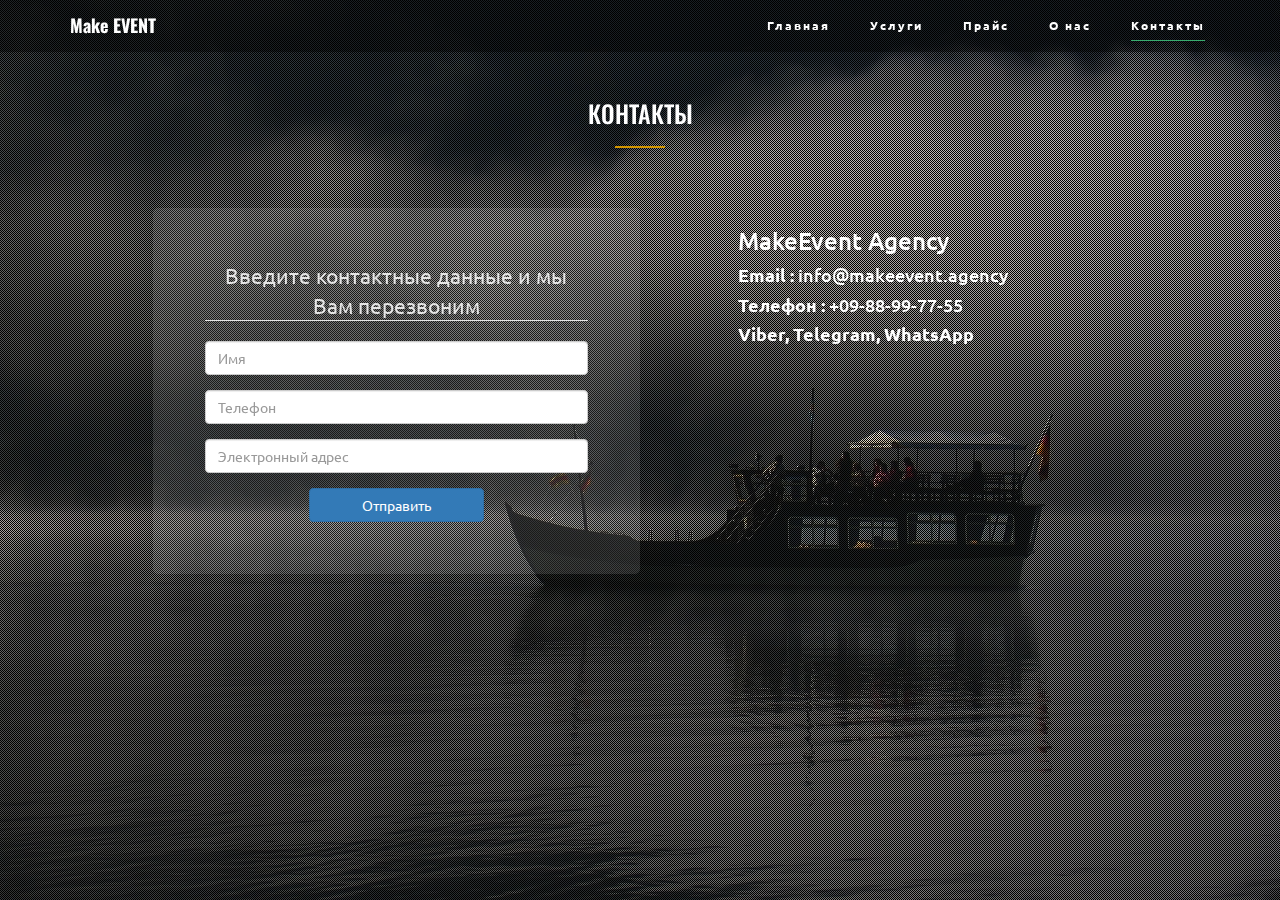
==== commit bd6e1e28: "add page o nas. contact" ====
--- a/contact.html
+++ b/contact.html
@@ -134,3 +134,4 @@
 </body>
 
 </html>
+
--- a/assets/css/style-green.css
+++ b/assets/css/style-green.css
@@ -213,6 +213,36 @@
         -o-transition: all 0.5s ease-in-out;
         transition: all 0.5s ease-in-out;
         }
+
+        .services-wrapper-31 {
+            padding: 20px;
+            border-radius: 5px;
+            -moz-border-radius: 5px;
+            -webkit-border-radius: 5px;
+            margin-bottom: 40px;
+            /* margin-top: 180px; */
+            background-color: rgba(74, 133, 34, 0.3);
+            cursor: pointer;
+            -webkit-transition: all 0.5s ease-in-out;
+            -moz-transition: all 0.5s ease-in-out;
+            -o-transition: all 0.5s ease-in-out;
+            transition: all 0.5s ease-in-out;
+            }
+        
+            .services-wrapper-32 {
+                padding: 20px;
+                border-radius: 5px;
+                -moz-border-radius: 5px;
+                -webkit-border-radius: 5px;
+                margin-bottom: 40px;
+                /* margin-top: 180px; */
+                background-color: rgba(210, 149, 0, 0.3);
+                cursor: pointer;
+                -webkit-transition: all 0.5s ease-in-out;
+                -moz-transition: all 0.5s ease-in-out;
+                -o-transition: all 0.5s ease-in-out;
+                transition: all 0.5s ease-in-out;
+                }
 
         #services .services-wrapper-4 {
             padding: 20px;
